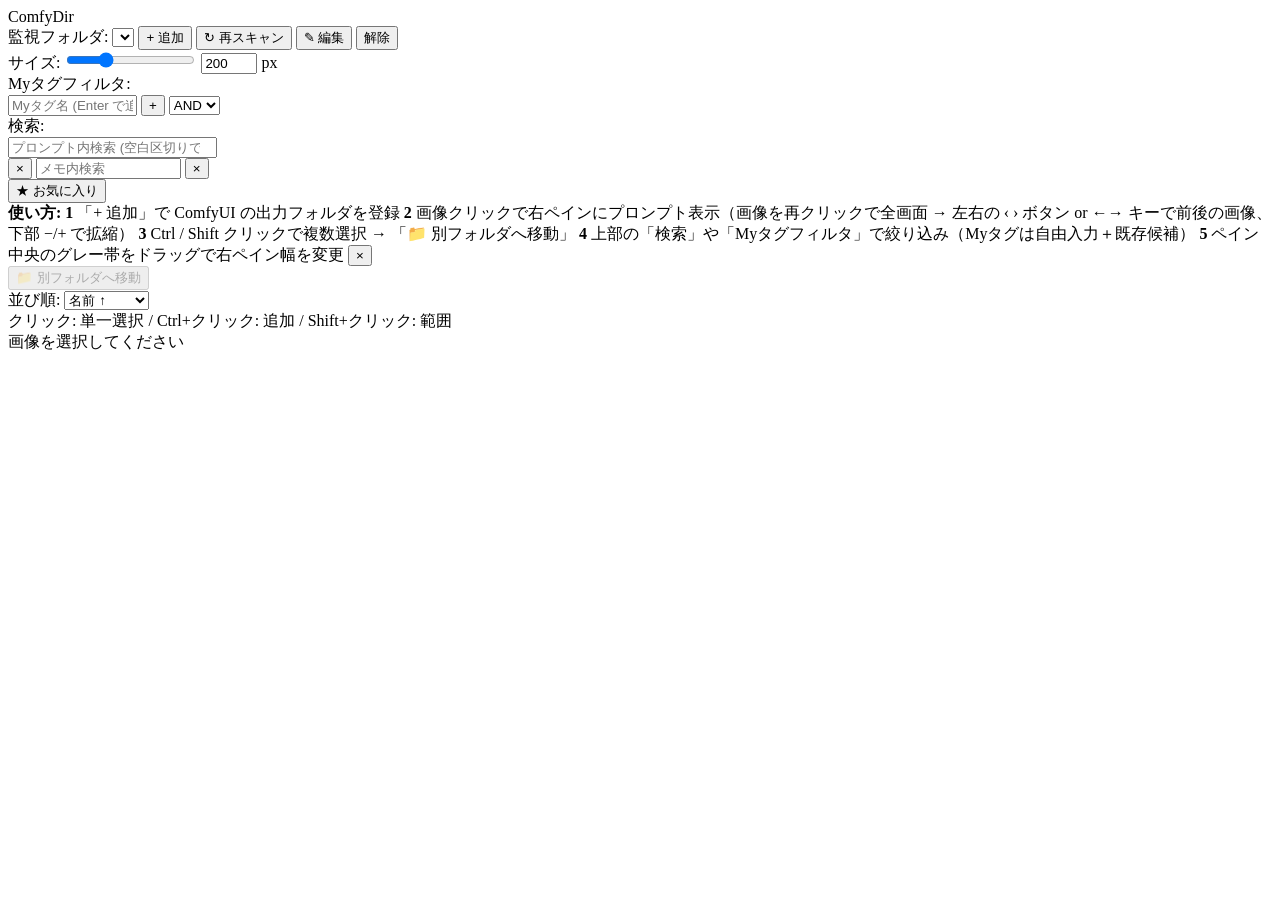
==== src/comfy_image_organizer/static/index.html @ fdf91c1a "ライトボックスのキャプション表示を撤廃 ズームバー上に出ていた「幅×高さ [n/total]」のオーバーレイは情報過多で 画像の鑑賞を阻害していたため、要素ごと削除。  Co-Authored-By:" ====
<!doctype html>
<html lang="ja">
<head>
  <meta charset="utf-8" />
  <title>ComfyDir</title>
  <link rel="icon" type="image/x-icon" href="/favicon.ico" />
  <link rel="stylesheet" href="/static/style.css" />
</head>
<body>
  <header class="topbar">
    <div class="brand">ComfyDir</div>
    <button id="helpReopen" class="help-reopen" title="使い方を表示" hidden>？</button>

    <div class="ctl">
      <label>監視フォルダ:</label>
      <select id="folderSelect"></select>
      <button id="btnAddFolder" class="btn-primary" title="フォルダを追加">+ 追加</button>
      <button id="btnRescan" class="btn-sub" title="再スキャン">↻ 再スキャン</button>
      <button id="btnEditFolder" class="btn-sub" title="このフォルダのパス/ラベルを編集">✎ 編集</button>
      <button id="btnRemoveFolder" class="danger" title="このフォルダを登録解除">解除</button>
    </div>

    <div class="ctl">
      <label>サイズ:</label>
      <input id="sizeSlider" type="range" min="80" max="512" value="200" />
      <input id="sizeNumber" type="number" min="80" max="512" step="1" value="200" />
      <span class="unit">px</span>
    </div>

    <div class="ctl">
      <label>Myタグフィルタ:</label>
      <div id="tagFilterChips" class="chips"></div>
      <input id="tagFilterInput" type="text" list="tagFilterDatalist"
             placeholder="Myタグ名 (Enter で追加)" autocomplete="off" size="14" />
      <datalist id="tagFilterDatalist"></datalist>
      <button id="tagFilterAdd" class="btn-primary" title="Myタグ条件を追加">+</button>
      <select id="tagFilterMode" title="複数Myタグの結合方法">
        <option value="and">AND</option>
        <option value="or">OR</option>
      </select>
    </div>

    <div class="ctl">
      <label>検索:</label>
      <div class="prompt-search-wrap">
        <input id="promptSearch" type="search"
               placeholder="プロンプト内検索 (空白区切りでAND)"
               autocomplete="off" spellcheck="false" size="24" />
        <div id="promptSuggest" class="tag-suggest" hidden role="listbox"></div>
      </div>
      <button id="promptSearchClear" class="btn-close" title="プロンプト検索クリア">×</button>
      <input id="memoSearch" type="search"
             placeholder="メモ内検索"
             autocomplete="off" size="16" />
      <button id="memoSearchClear" class="btn-close" title="メモ検索クリア">×</button>
    </div>

    <div class="ctl">
      <button id="btnFavoritesToggle" class="btn-sub btn-fav-toggle"
              title="お気に入りプロンプトの一覧を右ペインに表示" aria-pressed="false">
        ★ お気に入り
      </button>
    </div>

    <div class="ctl status" id="statusBar"></div>
  </header>

  <div id="helpBanner" class="help-banner">
    <strong>使い方:</strong>
    <span class="help-step"><b>1</b> 「+ 追加」で ComfyUI の出力フォルダを登録</span>
    <span class="help-step"><b>2</b> 画像クリックで右ペインにプロンプト表示（画像を再クリックで全画面 → 左右の ‹ › ボタン or ←→ キーで前後の画像、下部 −/+ で拡縮）</span>
    <span class="help-step"><b>3</b> Ctrl / Shift クリックで複数選択 → 「📁 別フォルダへ移動」</span>
    <span class="help-step"><b>4</b> 上部の「検索」や「Myタグフィルタ」で絞り込み（Myタグは自由入力＋既存候補）</span>
    <span class="help-step"><b>5</b> ペイン中央のグレー帯をドラッグで右ペイン幅を変更</span>
    <button id="helpClose" class="help-close" title="このバーを閉じる">×</button>
  </div>

  <main class="main" id="mainSplit">
    <section class="grid-pane">
      <div class="grid-toolbar">
        <span id="gridSummary"></span>
        <button id="btnMove" class="btn-move btn-primary" title="選択した画像を別フォルダに移動" disabled>📁 別フォルダへ移動</button>
        <div class="ctl ctl-order" title="グリッドの並び順を変更">
          <label for="orderSelect">並び順:</label>
          <select id="orderSelect">
            <option value="name|asc">名前 ↑</option>
            <option value="name|desc">名前 ↓</option>
            <option value="mtime|desc">更新日時 ↓</option>
            <option value="mtime|asc">更新日時 ↑</option>
            <option value="added|desc">追加日時 ↓</option>
          </select>
        </div>
        <span class="spacer"></span>
        <span class="hint">クリック: 単一選択 / Ctrl+クリック: 追加 / Shift+クリック: 範囲</span>
      </div>
      <div id="grid" class="grid"></div>
    </section>

    <div id="splitter" class="splitter" title="ドラッグで幅変更"></div>

    <aside id="rightPane" class="right-pane">
      <div class="empty">画像を選択してください</div>
    </aside>
  </main>

  <!-- フォルダ追加ダイアログ -->
  <dialog id="addFolderDialog">
    <form method="dialog">
      <h3>フォルダを追加</h3>
      <p>ComfyUI の出力フォルダなどの絶対パスを入力してください。</p>
      <input id="folderPathInput" type="text" placeholder="C:\\path\\to\\ComfyUI\\output" autocomplete="off" />
      <input id="folderLabelInput" type="text" placeholder="表示ラベル (省略可)" autocomplete="off" />
      <menu>
        <button class="btn-ghost" value="cancel">キャンセル</button>
        <button id="btnAddFolderSubmit" class="btn-primary" value="default">追加</button>
      </menu>
    </form>
  </dialog>

  <!-- フォルダ編集ダイアログ -->
  <dialog id="editFolderDialog">
    <form method="dialog">
      <h3>フォルダを編集</h3>
      <p class="hint">パスを変更すると、配下画像のレコードのパスも自動で書き換え、新しいパスで再スキャンします。</p>
      <label>パス
        <input id="folderEditPathInput" type="text" autocomplete="off" />
      </label>
      <label>ラベル
        <input id="folderEditLabelInput" type="text" placeholder="(空欄でフォルダ名を表示)" autocomplete="off" />
      </label>
      <menu>
        <button class="btn-ghost" value="cancel">キャンセル</button>
        <button id="btnEditFolderSubmit" class="btn-primary" value="default">保存</button>
      </menu>
    </form>
  </dialog>

  <!-- 移動ダイアログ -->
  <dialog id="moveDialog">
    <form method="dialog">
      <h3>選択画像を移動</h3>
      <p id="moveDialogSummary"></p>

      <fieldset class="move-section">
        <legend><input type="radio" name="moveMode" value="folder" id="moveModeFolder" checked /> 登録済みフォルダへ移動</legend>
        <select id="moveFolderSelect" disabled></select>
        <label class="sub">
          <input type="text" id="moveSubdir" placeholder="(省略可) サブフォルダ名" autocomplete="off" />
          <span class="hint">入力するとそのフォルダ配下に格納（無ければ自動作成）</span>
        </label>
      </fieldset>

      <fieldset class="move-section">
        <legend><input type="radio" name="moveMode" value="path" id="moveModePath" /> 任意のパスへ移動</legend>
        <input type="text" id="moveCustomPath" placeholder="C:\\path\\to\\dest" autocomplete="off" />
        <label class="sub">
          <input type="checkbox" id="moveCreateDir" /> フォルダが無ければ作成する
        </label>
      </fieldset>

      <menu>
        <button class="btn-ghost" value="cancel">キャンセル</button>
        <button id="btnMoveSubmit" class="btn-primary" value="default">移動</button>
      </menu>
    </form>
  </dialog>

  <!-- お気に入りプロンプト 編集ダイアログ (新規・編集兼用) -->
  <dialog id="favoriteEditDialog" class="favorite-dialog">
    <form method="dialog">
      <h3 id="favoriteEditTitle">お気に入りに追加</h3>

      <label>名前
        <input id="favoriteEditName" type="text" autocomplete="off" required maxlength="120" />
      </label>

      <label>カテゴリ
        <div class="favorite-category-row">
          <select id="favoriteEditCategory">
            <option value="">(未分類)</option>
          </select>
          <input id="favoriteEditCategoryNew" type="text" placeholder="(または新規カテゴリ名)"
                 autocomplete="off" maxlength="60" />
        </div>
        <span class="hint">既存カテゴリを選ぶか、右の欄に名前を入れて新規作成できます。</span>
      </label>

      <label>Positive プロンプト
        <div class="prompt-btn-bar fav-edit-btn-bar">
          <button type="button" id="favEditPosCopy" class="copy-btn btn-sub"
                  title="現在のテキストをクリップボードへ">コピー</button>
          <button type="button" id="favEditPosSort" class="sort-btn btn-sub"
                  title="カテゴリ別に並び替え">並べ替え</button>
          <button type="button" id="favEditPosUndo" class="undo-btn btn-sub"
                  title="並び替え前の値に戻す" disabled>戻る</button>
        </div>
        <textarea id="favoriteEditPositive" rows="6" spellcheck="false"></textarea>
      </label>

      <label>Negative プロンプト
        <div class="prompt-btn-bar fav-edit-btn-bar">
          <button type="button" id="favEditNegCopy" class="copy-btn btn-sub"
                  title="現在のテキストをクリップボードへ">コピー</button>
          <button type="button" id="favEditNegSort" class="sort-btn btn-sub"
                  title="カテゴリ別に並び替え">並べ替え</button>
          <button type="button" id="favEditNegUndo" class="undo-btn btn-sub"
                  title="並び替え前の値に戻す" disabled>戻る</button>
        </div>
        <textarea id="favoriteEditNegative" rows="4" spellcheck="false"></textarea>
      </label>

      <label>メモ (任意)
        <textarea id="favoriteEditMemo" rows="2"></textarea>
      </label>

      <menu>
        <button class="btn-ghost" value="cancel">キャンセル</button>
        <button id="btnFavoriteEditSubmit" class="btn-primary" value="default">保存</button>
      </menu>
    </form>
  </dialog>

  <!-- カテゴリ管理ダイアログ -->
  <dialog id="categoryManageDialog" class="favorite-dialog">
    <form method="dialog">
      <h3>カテゴリを管理</h3>
      <p class="hint">カテゴリを削除すると、配下のお気に入りは「未分類」に戻ります（中身は消えません）。</p>

      <ul id="categoryManageList" class="category-manage-list"></ul>

      <fieldset class="category-add">
        <legend>新規カテゴリを追加</legend>
        <input id="categoryAddName" type="text" placeholder="カテゴリ名" autocomplete="off" maxlength="60" />
        <button id="btnCategoryAdd" class="btn-primary" type="button">＋ 追加</button>
      </fieldset>

      <menu>
        <button class="btn-ghost" value="cancel">閉じる</button>
      </menu>
    </form>
  </dialog>

  <!-- ライトボックス (右ペインの画像クリックで全画面表示) -->
  <dialog id="lightbox" class="lightbox">
    <img id="lightboxImg" alt="" />

    <button class="lightbox-nav lightbox-nav-prev" id="lightboxPrev"
            title="前の画像 (←)" aria-label="前の画像" type="button">
      <svg viewBox="0 0 24 24" width="22" height="22" fill="none"
           stroke="currentColor" stroke-width="2.4"
           stroke-linecap="round" stroke-linejoin="round" aria-hidden="true">
        <polyline points="15 6 9 12 15 18" />
      </svg>
    </button>
    <button class="lightbox-nav lightbox-nav-next" id="lightboxNext"
            title="次の画像 (→)" aria-label="次の画像" type="button">
      <svg viewBox="0 0 24 24" width="22" height="22" fill="none"
           stroke="currentColor" stroke-width="2.4"
           stroke-linecap="round" stroke-linejoin="round" aria-hidden="true">
        <polyline points="9 6 15 12 9 18" />
      </svg>
    </button>

    <div class="lightbox-zoom" id="lightboxZoom" role="toolbar" aria-label="ズーム">
      <button type="button" class="lightbox-zoom-btn" id="lightboxZoomOut"
              title="縮小" aria-label="縮小">
        <svg viewBox="0 0 24 24" width="18" height="18" fill="none"
             stroke="currentColor" stroke-width="2.2" stroke-linecap="round" aria-hidden="true">
          <line x1="6" y1="12" x2="18" y2="12" />
        </svg>
      </button>
      <button type="button" class="lightbox-zoom-btn" id="lightboxZoomReset"
              title="全体表示にリセット" aria-label="全体表示にリセット">
        <svg viewBox="0 0 24 24" width="18" height="18" fill="none"
             stroke="currentColor" stroke-width="2" stroke-linecap="round" aria-hidden="true">
          <circle cx="10" cy="10" r="6" />
          <line x1="14.5" y1="14.5" x2="20" y2="20" />
        </svg>
      </button>
      <button type="button" class="lightbox-zoom-btn" id="lightboxZoomIn"
              title="拡大" aria-label="拡大">
        <svg viewBox="0 0 24 24" width="18" height="18" fill="none"
             stroke="currentColor" stroke-width="2.2" stroke-linecap="round" aria-hidden="true">
          <line x1="6" y1="12" x2="18" y2="12" />
          <line x1="12" y1="6" x2="12" y2="18" />
        </svg>
      </button>
    </div>

    <button class="lightbox-close" id="lightboxClose" title="閉じる (Esc)">×</button>
  </dialog>

  <script src="/static/app.js"></script>
</body>
</html>
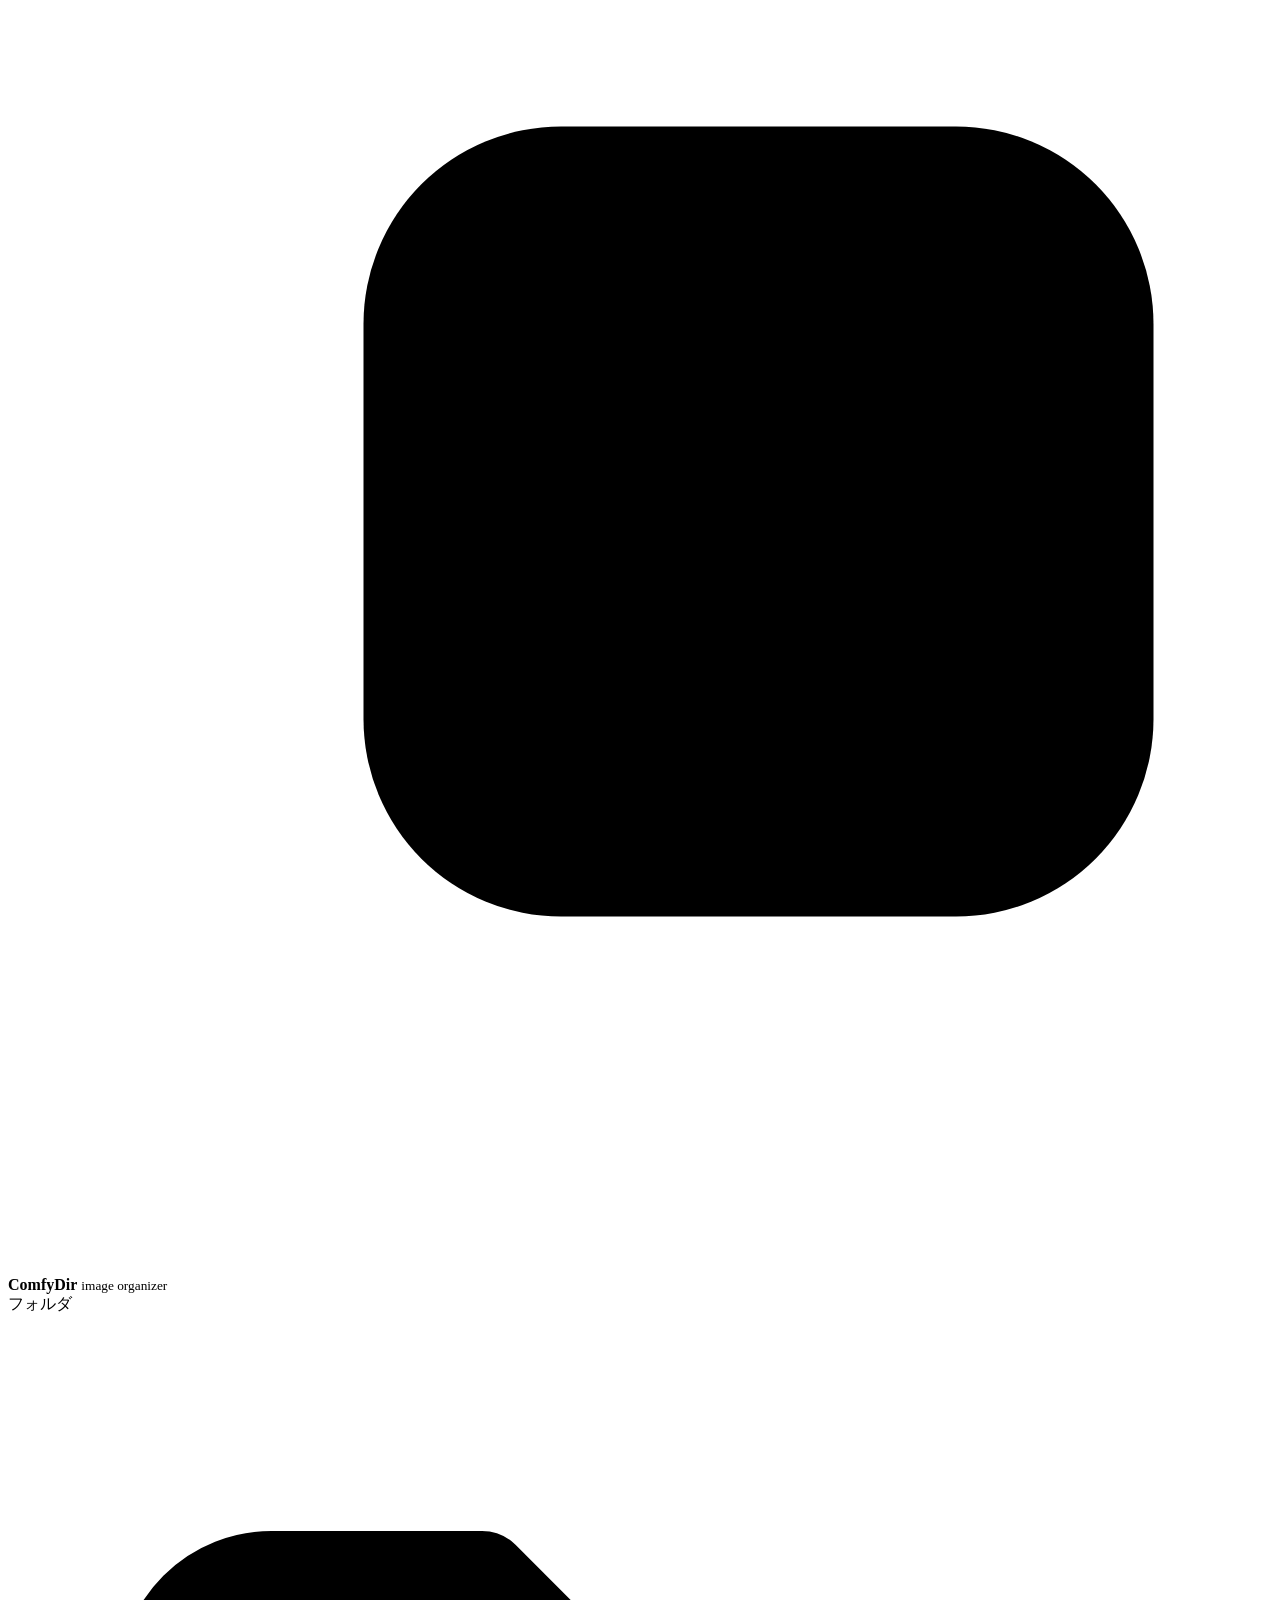
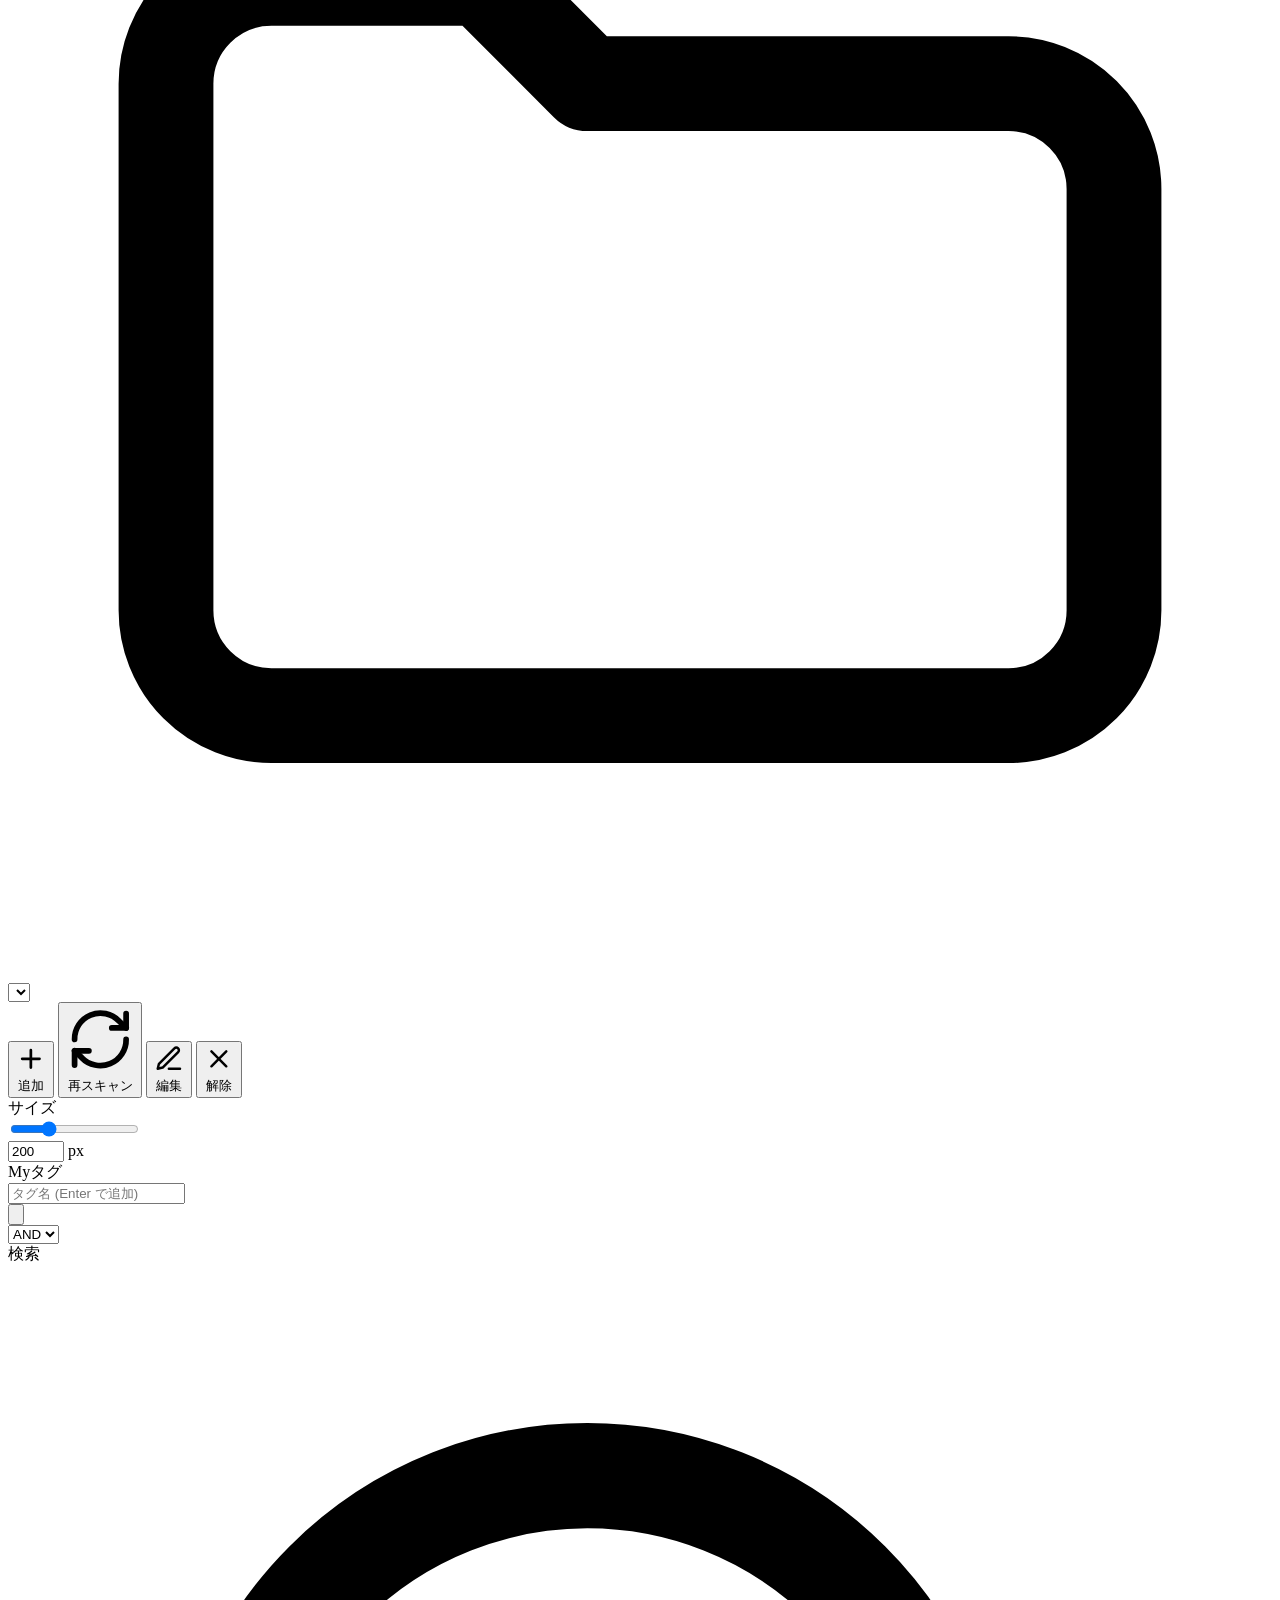
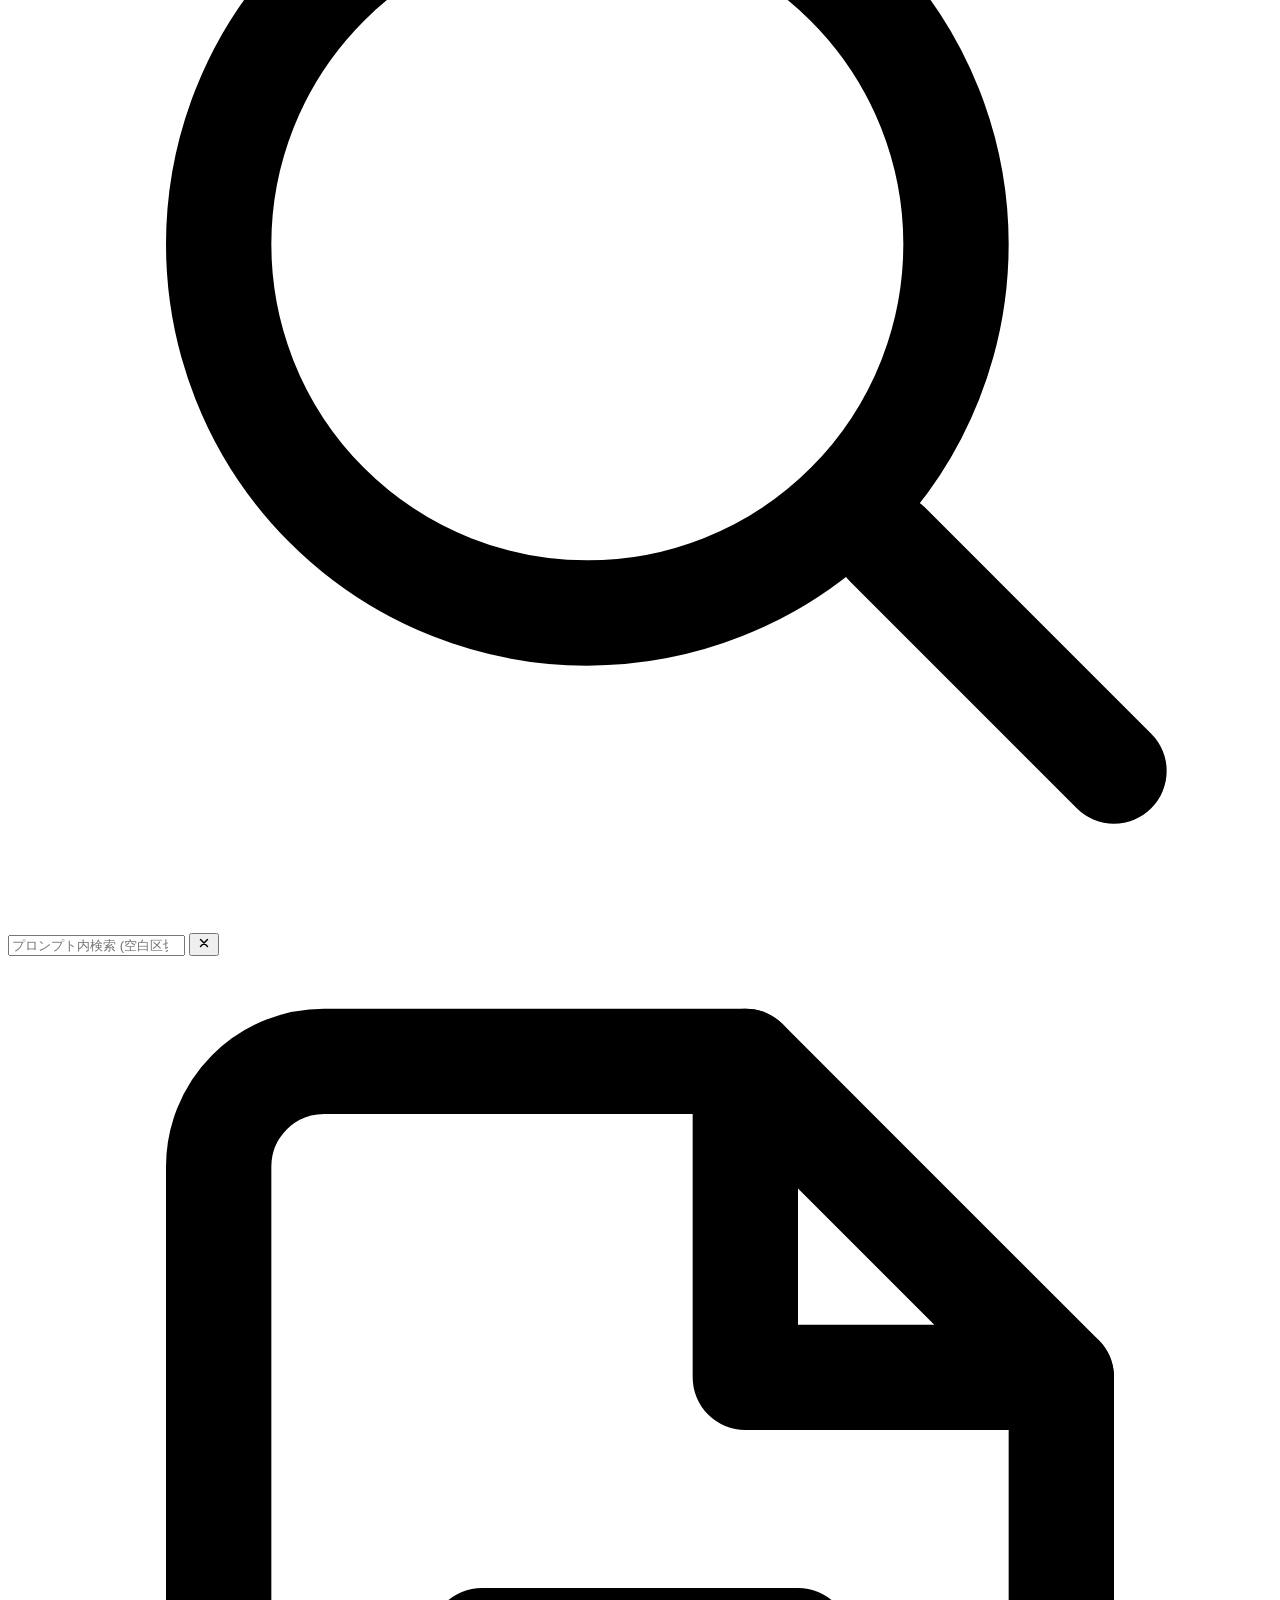
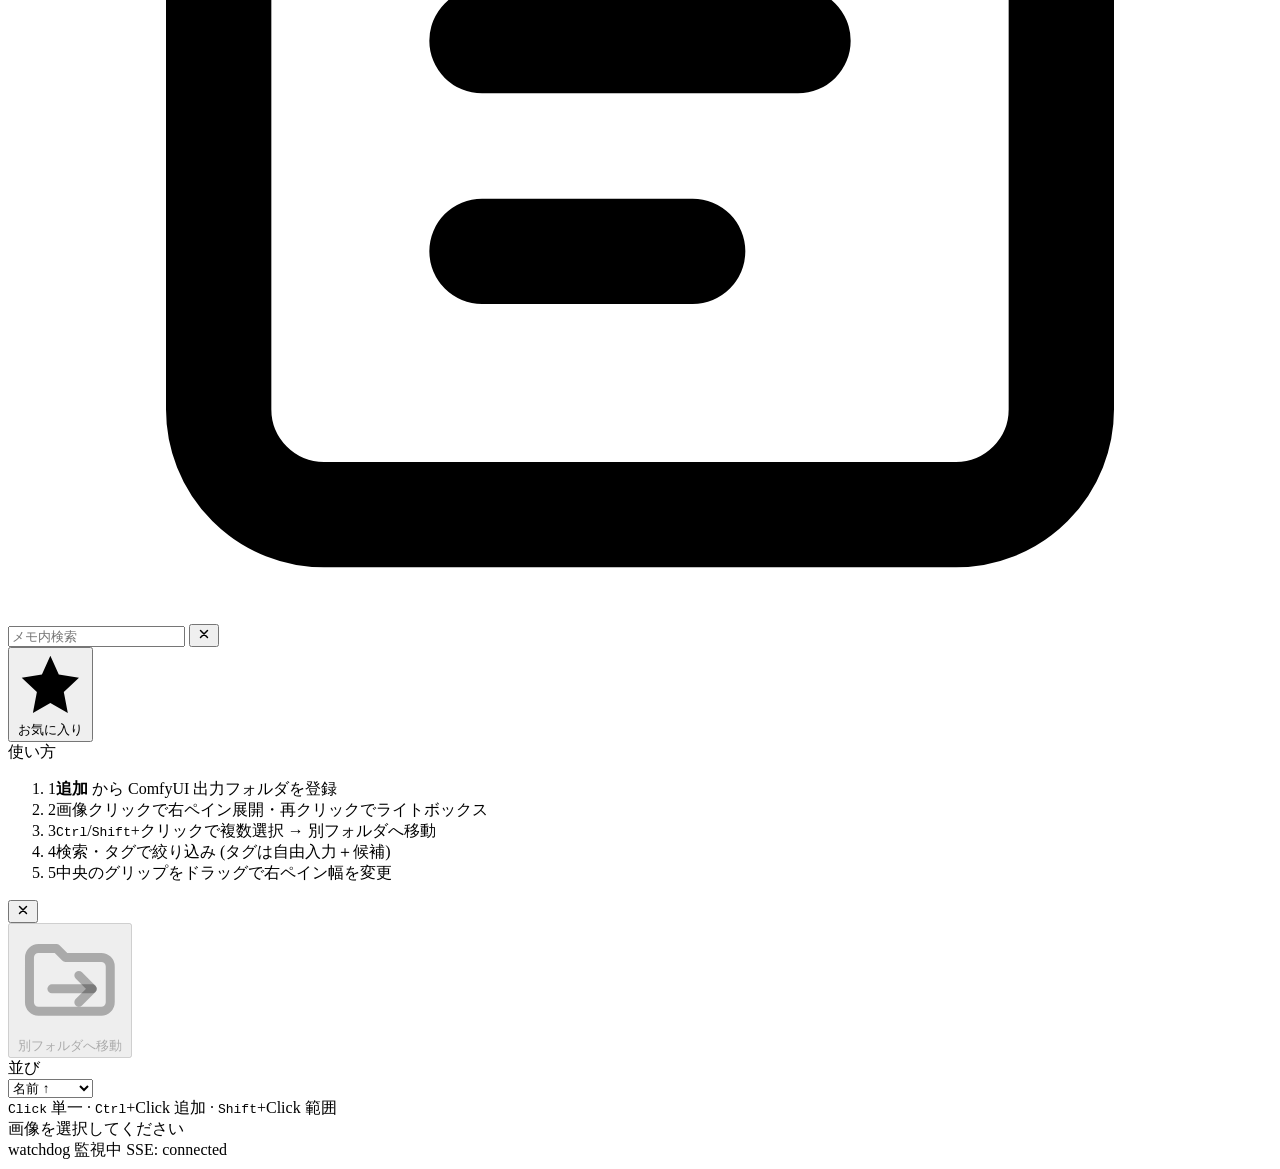
==== commit ee05c75f: "UI を Claude Design 出力ベースで全面刷新 Claude Design (claude.ai/design) で起こしたメインスクリーン用デザインバンドル を取り込み、ComfyDir" ====
--- a/src/comfy_image_organizer/static/index.html
+++ b/src/comfy_image_organizer/static/index.html
@@ -1,118 +1,232 @@
 <!doctype html>
-<html lang="ja">
+<html lang="ja" data-theme="dark">
 <head>
   <meta charset="utf-8" />
   <title>ComfyDir</title>
-  <link rel="icon" type="image/x-icon" href="/favicon.ico" />
+  <!-- 新ブランドマークの SVG favicon (Chromium/Firefox 系で優先採用される) -->
+  <link rel="icon" type="image/svg+xml" href="/static/favicon.svg" />
+  <!-- 古いブラウザ・タスクバー固定用のフォールバック (assets/app.ico を流用) -->
+  <link rel="alternate icon" type="image/x-icon" href="/favicon.ico" />
+  <link rel="preconnect" href="https://fonts.googleapis.com" />
+  <link rel="preconnect" href="https://fonts.gstatic.com" crossorigin />
+  <link
+    href="https://fonts.googleapis.com/css2?family=Inter:wght@400;500;600;700&family=JetBrains+Mono:wght@400;500&family=Noto+Sans+JP:wght@400;500;600;700&display=swap"
+    rel="stylesheet" />
   <link rel="stylesheet" href="/static/style.css" />
 </head>
 <body>
-  <header class="topbar">
-    <div class="brand">ComfyDir</div>
-    <button id="helpReopen" class="help-reopen" title="使い方を表示" hidden>？</button>
-
-    <div class="ctl">
-      <label>監視フォルダ:</label>
-      <select id="folderSelect"></select>
-      <button id="btnAddFolder" class="btn-primary" title="フォルダを追加">+ 追加</button>
-      <button id="btnRescan" class="btn-sub" title="再スキャン">↻ 再スキャン</button>
-      <button id="btnEditFolder" class="btn-sub" title="このフォルダのパス/ラベルを編集">✎ 編集</button>
-      <button id="btnRemoveFolder" class="danger" title="このフォルダを登録解除">解除</button>
-    </div>
-
-    <div class="ctl">
-      <label>サイズ:</label>
-      <input id="sizeSlider" type="range" min="80" max="512" value="200" />
-      <input id="sizeNumber" type="number" min="80" max="512" step="1" value="200" />
-      <span class="unit">px</span>
-    </div>
-
-    <div class="ctl">
-      <label>Myタグフィルタ:</label>
-      <div id="tagFilterChips" class="chips"></div>
-      <input id="tagFilterInput" type="text" list="tagFilterDatalist"
-             placeholder="Myタグ名 (Enter で追加)" autocomplete="off" size="14" />
-      <datalist id="tagFilterDatalist"></datalist>
-      <button id="tagFilterAdd" class="btn-primary" title="Myタグ条件を追加">+</button>
-      <select id="tagFilterMode" title="複数Myタグの結合方法">
-        <option value="and">AND</option>
-        <option value="or">OR</option>
-      </select>
-    </div>
-
-    <div class="ctl">
-      <label>検索:</label>
-      <div class="prompt-search-wrap">
-        <input id="promptSearch" type="search"
-               placeholder="プロンプト内検索 (空白区切りでAND)"
-               autocomplete="off" spellcheck="false" size="24" />
-        <div id="promptSuggest" class="tag-suggest" hidden role="listbox"></div>
+  <div class="app">
+
+    <!-- ============================== TOOLBAR ============================== -->
+    <header class="toolbar topbar">
+      <!-- Brand -->
+      <div class="brand">
+        <div class="brand__mark" aria-hidden="true">
+          <svg viewBox="0 0 32 32" fill="none" xmlns="http://www.w3.org/2000/svg">
+            <defs>
+              <linearGradient id="brand-g" x1="4" y1="4" x2="28" y2="28" gradientUnits="userSpaceOnUse">
+                <stop offset="0" stop-color="var(--color-accent)" />
+                <stop offset="1" stop-color="var(--color-accent-hover)" />
+              </linearGradient>
+            </defs>
+            <rect x="4" y="8" width="20" height="20" rx="5" fill="none"
+                  stroke="var(--color-fg-secondary)" stroke-width="1.6" />
+            <rect x="9" y="3" width="20" height="20" rx="5" fill="url(#brand-g)" />
+            <circle cx="22" cy="10" r="2" fill="var(--color-bg-base)" />
+            <path d="M9 21 L15 15 L20 19 L26 13 L26 23 Z" fill="var(--color-bg-base)" opacity="0.35" />
+          </svg>
+        </div>
+        <div class="brand__name">
+          <strong>ComfyDir</strong>
+          <small>image organizer</small>
+        </div>
       </div>
-      <button id="promptSearchClear" class="btn-close" title="プロンプト検索クリア">×</button>
-      <input id="memoSearch" type="search"
-             placeholder="メモ内検索"
-             autocomplete="off" size="16" />
-      <button id="memoSearchClear" class="btn-close" title="メモ検索クリア">×</button>
-    </div>
-
-    <div class="ctl">
-      <button id="btnFavoritesToggle" class="btn-sub btn-fav-toggle"
-              title="お気に入りプロンプトの一覧を右ペインに表示" aria-pressed="false">
-        ★ お気に入り
+
+      <!-- Center: two rows -->
+      <div class="toolbar__center">
+        <!-- Row 1: フォルダ + サイズ -->
+        <div class="toolbar__row">
+          <div class="group">
+            <span class="group__label">フォルダ</span>
+            <div class="field field--w-md">
+              <span class="field__icon" aria-hidden="true">
+                <svg viewBox="0 0 24 24" fill="none" stroke="currentColor" stroke-width="1.8" stroke-linecap="round" stroke-linejoin="round"><path d="M3 7a2 2 0 0 1 2-2h4l2 2h8a2 2 0 0 1 2 2v8a2 2 0 0 1-2 2H5a2 2 0 0 1-2-2z"/></svg>
+              </span>
+              <select id="folderSelect" aria-label="監視フォルダ"></select>
+            </div>
+            <button id="btnAddFolder" class="btn btn--primary" title="フォルダを追加">
+              <svg class="icon" viewBox="0 0 24 24" fill="none" stroke="currentColor" stroke-width="2.2" stroke-linecap="round" stroke-linejoin="round"><path d="M12 5v14M5 12h14"/></svg>
+              追加
+            </button>
+            <button id="btnRescan" class="btn btn--sub" title="再スキャン">
+              <svg class="icon" viewBox="0 0 24 24" fill="none" stroke="currentColor" stroke-width="2" stroke-linecap="round" stroke-linejoin="round"><path d="M3 12a9 9 0 0 1 15.5-6.4L21 8"/><path d="M21 3v5h-5"/><path d="M21 12a9 9 0 0 1-15.5 6.4L3 16"/><path d="M3 21v-5h5"/></svg>
+              再スキャン
+            </button>
+            <button id="btnEditFolder" class="btn btn--sub" title="このフォルダのパス/ラベルを編集">
+              <svg class="icon" viewBox="0 0 24 24" fill="none" stroke="currentColor" stroke-width="2" stroke-linecap="round" stroke-linejoin="round"><path d="M12 20h9"/><path d="M16.5 3.5a2.121 2.121 0 1 1 3 3L7 19l-4 1 1-4z"/></svg>
+              編集
+            </button>
+            <button id="btnRemoveFolder" class="btn btn--danger" title="このフォルダを登録解除">
+              <svg class="icon" viewBox="0 0 24 24" fill="none" stroke="currentColor" stroke-width="2" stroke-linecap="round" stroke-linejoin="round"><path d="M18 6 6 18M6 6l12 12"/></svg>
+              解除
+            </button>
+          </div>
+
+          <span class="toolbar__divider"></span>
+
+          <div class="group">
+            <span class="group__label">サイズ</span>
+            <div class="size-slider">
+              <input id="sizeSlider" type="range" min="80" max="512" value="200" aria-label="サムネサイズ" />
+              <div class="field" style="width:84px">
+                <input id="sizeNumber" type="number" min="80" max="512" step="1" value="200" aria-label="サムネサイズ(数値)" />
+                <span class="field__suffix">px</span>
+              </div>
+            </div>
+          </div>
+        </div>
+
+        <!-- Row 2: Myタグフィルタ + 検索 -->
+        <div class="toolbar__row">
+          <div class="group" style="flex:0 1 320px; min-width:260px;">
+            <span class="group__label">Myタグ</span>
+            <div class="chip-input" id="tagFilterChips">
+              <input id="tagFilterInput" type="text" list="tagFilterDatalist"
+                     placeholder="タグ名 (Enter で追加)" autocomplete="off" />
+              <datalist id="tagFilterDatalist"></datalist>
+            </div>
+            <button id="tagFilterAdd" class="btn btn--primary btn--icon" title="Myタグ条件を追加" aria-label="追加">
+              <svg class="icon" viewBox="0 0 24 24" fill="none" stroke="currentColor" stroke-width="2.4" stroke-linecap="round"><path d="M12 5v14M5 12h14"/></svg>
+            </button>
+            <div class="field" style="width:78px">
+              <select id="tagFilterMode" aria-label="結合方法">
+                <option value="and">AND</option>
+                <option value="or">OR</option>
+              </select>
+            </div>
+          </div>
+
+          <span class="toolbar__divider"></span>
+
+          <div class="group" style="flex:1 1 auto; min-width:0;">
+            <span class="group__label">検索</span>
+            <div class="prompt-search-wrap">
+              <div class="field field--grow">
+                <span class="field__icon" aria-hidden="true">
+                  <svg viewBox="0 0 24 24" fill="none" stroke="currentColor" stroke-width="2" stroke-linecap="round" stroke-linejoin="round"><circle cx="11" cy="11" r="7"/><path d="m21 21-4.3-4.3"/></svg>
+                </span>
+                <input id="promptSearch" type="search"
+                       placeholder="プロンプト内検索 (空白区切りで AND)"
+                       autocomplete="off" spellcheck="false" />
+                <button id="promptSearchClear" class="icon-btn" title="プロンプト検索クリア" aria-label="クリア">
+                  <svg width="14" height="14" viewBox="0 0 24 24" fill="none" stroke="currentColor" stroke-width="2.5" stroke-linecap="round"><path d="M18 6 6 18M6 6l12 12"/></svg>
+                </button>
+              </div>
+              <div id="promptSuggest" class="tag-suggest" hidden role="listbox"></div>
+            </div>
+            <div class="field field--grow">
+              <span class="field__icon" aria-hidden="true">
+                <svg viewBox="0 0 24 24" fill="none" stroke="currentColor" stroke-width="2" stroke-linecap="round" stroke-linejoin="round"><path d="M14 2H6a2 2 0 0 0-2 2v16a2 2 0 0 0 2 2h12a2 2 0 0 0 2-2V8z"/><path d="M14 2v6h6"/><path d="M9 13h6M9 17h4"/></svg>
+              </span>
+              <input id="memoSearch" type="search" placeholder="メモ内検索" autocomplete="off" />
+              <button id="memoSearchClear" class="icon-btn" title="メモ検索クリア" aria-label="クリア">
+                <svg width="14" height="14" viewBox="0 0 24 24" fill="none" stroke="currentColor" stroke-width="2.5" stroke-linecap="round"><path d="M18 6 6 18M6 6l12 12"/></svg>
+              </button>
+            </div>
+          </div>
+        </div>
+      </div>
+
+      <!-- Right column -->
+      <div class="toolbar__right">
+        <div style="display:flex; gap:var(--space-3); align-items:center;">
+          <button id="helpReopen" class="btn btn--ghost btn--icon" title="使い方を表示" aria-label="ヘルプ" hidden>
+            <svg width="16" height="16" viewBox="0 0 24 24" fill="none" stroke="currentColor" stroke-width="2" stroke-linecap="round" stroke-linejoin="round"><circle cx="12" cy="12" r="10"/><path d="M9.09 9a3 3 0 0 1 5.83 1c0 2-3 3-3 3"/><line x1="12" y1="17" x2="12.01" y2="17"/></svg>
+          </button>
+          <button id="btnFavoritesToggle" class="btn btn--toggle"
+                  title="お気に入りプロンプトの一覧を右ペインに表示" aria-pressed="false">
+            <svg class="icon" viewBox="0 0 24 24" fill="currentColor"><path d="M12 2l2.95 6.6L22 9.7l-5.3 5 1.4 7.3L12 18.5 5.9 22l1.4-7.3L2 9.7l7.05-1.1z"/></svg>
+            お気に入り
+          </button>
+        </div>
+      </div>
+    </header>
+
+    <!-- ============================== HELP BANNER ============================== -->
+    <section id="helpBanner" class="helpbar">
+      <div class="helpbar__label">使い方</div>
+      <ol class="helpbar__list">
+        <li class="helpbar__item"><span class="helpbar__num">1</span><span><strong style="color:var(--color-fg-primary)">追加</strong> から ComfyUI 出力フォルダを登録</span></li>
+        <li class="helpbar__item"><span class="helpbar__num">2</span>画像クリックで右ペイン展開・再クリックでライトボックス</li>
+        <li class="helpbar__item"><span class="helpbar__num">3</span><kbd>Ctrl</kbd>/<kbd>Shift</kbd>+クリックで複数選択 → 別フォルダへ移動</li>
+        <li class="helpbar__item"><span class="helpbar__num">4</span>検索・タグで絞り込み (タグは自由入力＋候補)</li>
+        <li class="helpbar__item"><span class="helpbar__num">5</span>中央のグリップをドラッグで右ペイン幅を変更</li>
+      </ol>
+      <button id="helpClose" class="icon-btn" title="このバーを閉じる" aria-label="ヘルプを閉じる">
+        <svg width="14" height="14" viewBox="0 0 24 24" fill="none" stroke="currentColor" stroke-width="2.5" stroke-linecap="round"><path d="M18 6 6 18M6 6l12 12"/></svg>
       </button>
-    </div>
-
-    <div class="ctl status" id="statusBar"></div>
-  </header>
-
-  <div id="helpBanner" class="help-banner">
-    <strong>使い方:</strong>
-    <span class="help-step"><b>1</b> 「+ 追加」で ComfyUI の出力フォルダを登録</span>
-    <span class="help-step"><b>2</b> 画像クリックで右ペインにプロンプト表示（画像を再クリックで全画面 → 左右の ‹ › ボタン or ←→ キーで前後の画像、下部 −/+ で拡縮）</span>
-    <span class="help-step"><b>3</b> Ctrl / Shift クリックで複数選択 → 「📁 別フォルダへ移動」</span>
-    <span class="help-step"><b>4</b> 上部の「検索」や「Myタグフィルタ」で絞り込み（Myタグは自由入力＋既存候補）</span>
-    <span class="help-step"><b>5</b> ペイン中央のグレー帯をドラッグで右ペイン幅を変更</span>
-    <button id="helpClose" class="help-close" title="このバーを閉じる">×</button>
+    </section>
+
+    <!-- ============================== MAIN ============================== -->
+    <main class="main" id="mainSplit">
+      <!-- Grid pane -->
+      <section class="grid-pane">
+        <div class="grid-toolbar">
+          <div class="grid-toolbar__count" id="gridSummary"></div>
+          <button id="btnMove" class="btn btn--primary" title="選択した画像を別フォルダに移動" disabled>
+            <svg class="icon" viewBox="0 0 24 24" fill="none" stroke="currentColor" stroke-width="2" stroke-linecap="round" stroke-linejoin="round"><path d="M3 7a2 2 0 0 1 2-2h4l2 2h8a2 2 0 0 1 2 2v8a2 2 0 0 1-2 2H5a2 2 0 0 1-2-2z"/><path d="m14 11 3 3-3 3"/><path d="M17 14H8"/></svg>
+            別フォルダへ移動
+          </button>
+          <div class="grid-toolbar__sort" title="グリッドの並び順を変更">
+            <span class="group__label">並び</span>
+            <div class="field" style="width:148px">
+              <select id="orderSelect" aria-label="並び順">
+                <option value="name|asc">名前 ↑</option>
+                <option value="name|desc">名前 ↓</option>
+                <option value="mtime|desc">更新日時 ↓</option>
+                <option value="mtime|asc">更新日時 ↑</option>
+                <option value="added|desc">追加日時 ↓</option>
+              </select>
+            </div>
+          </div>
+          <div class="grid-toolbar__hint">
+            <code>Click</code> 単一 · <code>Ctrl</code>+Click 追加 · <code>Shift</code>+Click 範囲
+          </div>
+        </div>
+        <div id="grid" class="grid"></div>
+      </section>
+
+      <!-- Splitter -->
+      <div id="splitter" class="splitter" title="ドラッグで幅変更"
+           role="separator" aria-orientation="vertical" tabindex="0"></div>
+
+      <!-- Right pane -->
+      <aside id="rightPane" class="detail right-pane">
+        <div class="empty">画像を選択してください</div>
+      </aside>
+    </main>
+
+    <!-- ============================== STATUS BAR ============================== -->
+    <footer class="statusbar">
+      <span class="statusbar__dot" title="watchdog 監視中"></span>
+      <span style="color: var(--color-fg-secondary)">watchdog 監視中</span>
+      <span id="statusBar" class="statusbar__msg"></span>
+      <span class="statusbar__spacer"></span>
+      <span style="color: var(--color-fg-secondary)">SSE: <span id="sseStatus" style="color: var(--color-success)">connected</span></span>
+    </footer>
   </div>
 
-  <main class="main" id="mainSplit">
-    <section class="grid-pane">
-      <div class="grid-toolbar">
-        <span id="gridSummary"></span>
-        <button id="btnMove" class="btn-move btn-primary" title="選択した画像を別フォルダに移動" disabled>📁 別フォルダへ移動</button>
-        <div class="ctl ctl-order" title="グリッドの並び順を変更">
-          <label for="orderSelect">並び順:</label>
-          <select id="orderSelect">
-            <option value="name|asc">名前 ↑</option>
-            <option value="name|desc">名前 ↓</option>
-            <option value="mtime|desc">更新日時 ↓</option>
-            <option value="mtime|asc">更新日時 ↑</option>
-            <option value="added|desc">追加日時 ↓</option>
-          </select>
-        </div>
-        <span class="spacer"></span>
-        <span class="hint">クリック: 単一選択 / Ctrl+クリック: 追加 / Shift+クリック: 範囲</span>
-      </div>
-      <div id="grid" class="grid"></div>
-    </section>
-
-    <div id="splitter" class="splitter" title="ドラッグで幅変更"></div>
-
-    <aside id="rightPane" class="right-pane">
-      <div class="empty">画像を選択してください</div>
-    </aside>
-  </main>
-
+  <!-- ============================== Dialogs ============================== -->
   <!-- フォルダ追加ダイアログ -->
   <dialog id="addFolderDialog">
     <form method="dialog">
       <h3>フォルダを追加</h3>
       <p>ComfyUI の出力フォルダなどの絶対パスを入力してください。</p>
       <input id="folderPathInput" type="text" placeholder="C:\\path\\to\\ComfyUI\\output" autocomplete="off" />
-      <input id="folderLabelInput" type="text" placeholder="表示ラベル (省略可)" autocomplete="off" />
+      <input id="folderLabelInput" type="text" placeholder="表示ラベル (省略可)" autocomplete="off" style="margin-top:var(--space-3)" />
       <menu>
-        <button class="btn-ghost" value="cancel">キャンセル</button>
-        <button id="btnAddFolderSubmit" class="btn-primary" value="default">追加</button>
+        <button class="btn btn--ghost" value="cancel">キャンセル</button>
+        <button id="btnAddFolderSubmit" class="btn btn--primary" value="default">追加</button>
       </menu>
     </form>
   </dialog>
@@ -129,8 +243,8 @@
         <input id="folderEditLabelInput" type="text" placeholder="(空欄でフォルダ名を表示)" autocomplete="off" />
       </label>
       <menu>
-        <button class="btn-ghost" value="cancel">キャンセル</button>
-        <button id="btnEditFolderSubmit" class="btn-primary" value="default">保存</button>
+        <button class="btn btn--ghost" value="cancel">キャンセル</button>
+        <button id="btnEditFolderSubmit" class="btn btn--primary" value="default">保存</button>
       </menu>
     </form>
   </dialog>
@@ -159,13 +273,13 @@
       </fieldset>
 
       <menu>
-        <button class="btn-ghost" value="cancel">キャンセル</button>
-        <button id="btnMoveSubmit" class="btn-primary" value="default">移動</button>
+        <button class="btn btn--ghost" value="cancel">キャンセル</button>
+        <button id="btnMoveSubmit" class="btn btn--primary" value="default">移動</button>
       </menu>
     </form>
   </dialog>
 
-  <!-- お気に入りプロンプト 編集ダイアログ (新規・編集兼用) -->
+  <!-- お気に入りプロンプト 編集ダイアログ -->
   <dialog id="favoriteEditDialog" class="favorite-dialog">
     <form method="dialog">
       <h3 id="favoriteEditTitle">お気に入りに追加</h3>
@@ -187,11 +301,11 @@
 
       <label>Positive プロンプト
         <div class="prompt-btn-bar fav-edit-btn-bar">
-          <button type="button" id="favEditPosCopy" class="copy-btn btn-sub"
+          <button type="button" id="favEditPosCopy" class="btn btn--sub"
                   title="現在のテキストをクリップボードへ">コピー</button>
-          <button type="button" id="favEditPosSort" class="sort-btn btn-sub"
+          <button type="button" id="favEditPosSort" class="btn btn--sub"
                   title="カテゴリ別に並び替え">並べ替え</button>
-          <button type="button" id="favEditPosUndo" class="undo-btn btn-sub"
+          <button type="button" id="favEditPosUndo" class="btn btn--sub"
                   title="並び替え前の値に戻す" disabled>戻る</button>
         </div>
         <textarea id="favoriteEditPositive" rows="6" spellcheck="false"></textarea>
@@ -199,11 +313,11 @@
 
       <label>Negative プロンプト
         <div class="prompt-btn-bar fav-edit-btn-bar">
-          <button type="button" id="favEditNegCopy" class="copy-btn btn-sub"
+          <button type="button" id="favEditNegCopy" class="btn btn--sub"
                   title="現在のテキストをクリップボードへ">コピー</button>
-          <button type="button" id="favEditNegSort" class="sort-btn btn-sub"
+          <button type="button" id="favEditNegSort" class="btn btn--sub"
                   title="カテゴリ別に並び替え">並べ替え</button>
-          <button type="button" id="favEditNegUndo" class="undo-btn btn-sub"
+          <button type="button" id="favEditNegUndo" class="btn btn--sub"
                   title="並び替え前の値に戻す" disabled>戻る</button>
         </div>
         <textarea id="favoriteEditNegative" rows="4" spellcheck="false"></textarea>
@@ -214,8 +328,8 @@
       </label>
 
       <menu>
-        <button class="btn-ghost" value="cancel">キャンセル</button>
-        <button id="btnFavoriteEditSubmit" class="btn-primary" value="default">保存</button>
+        <button class="btn btn--ghost" value="cancel">キャンセル</button>
+        <button id="btnFavoriteEditSubmit" class="btn btn--primary" value="default">保存</button>
       </menu>
     </form>
   </dialog>
@@ -231,18 +345,18 @@
       <fieldset class="category-add">
         <legend>新規カテゴリを追加</legend>
         <input id="categoryAddName" type="text" placeholder="カテゴリ名" autocomplete="off" maxlength="60" />
-        <button id="btnCategoryAdd" class="btn-primary" type="button">＋ 追加</button>
+        <button id="btnCategoryAdd" class="btn btn--primary" type="button" style="margin-left:var(--space-3)">＋ 追加</button>
       </fieldset>
 
       <menu>
-        <button class="btn-ghost" value="cancel">閉じる</button>
+        <button class="btn btn--ghost" value="cancel">閉じる</button>
       </menu>
     </form>
   </dialog>
 
-  <!-- ライトボックス (右ペインの画像クリックで全画面表示) -->
+  <!-- ライトボックス -->
   <dialog id="lightbox" class="lightbox">
-    <img id="lightboxImg" alt="" />
+    <img id="lightboxImg" alt="" draggable="false" />
 
     <button class="lightbox-nav lightbox-nav-prev" id="lightboxPrev"
             title="前の画像 (←)" aria-label="前の画像" type="button">
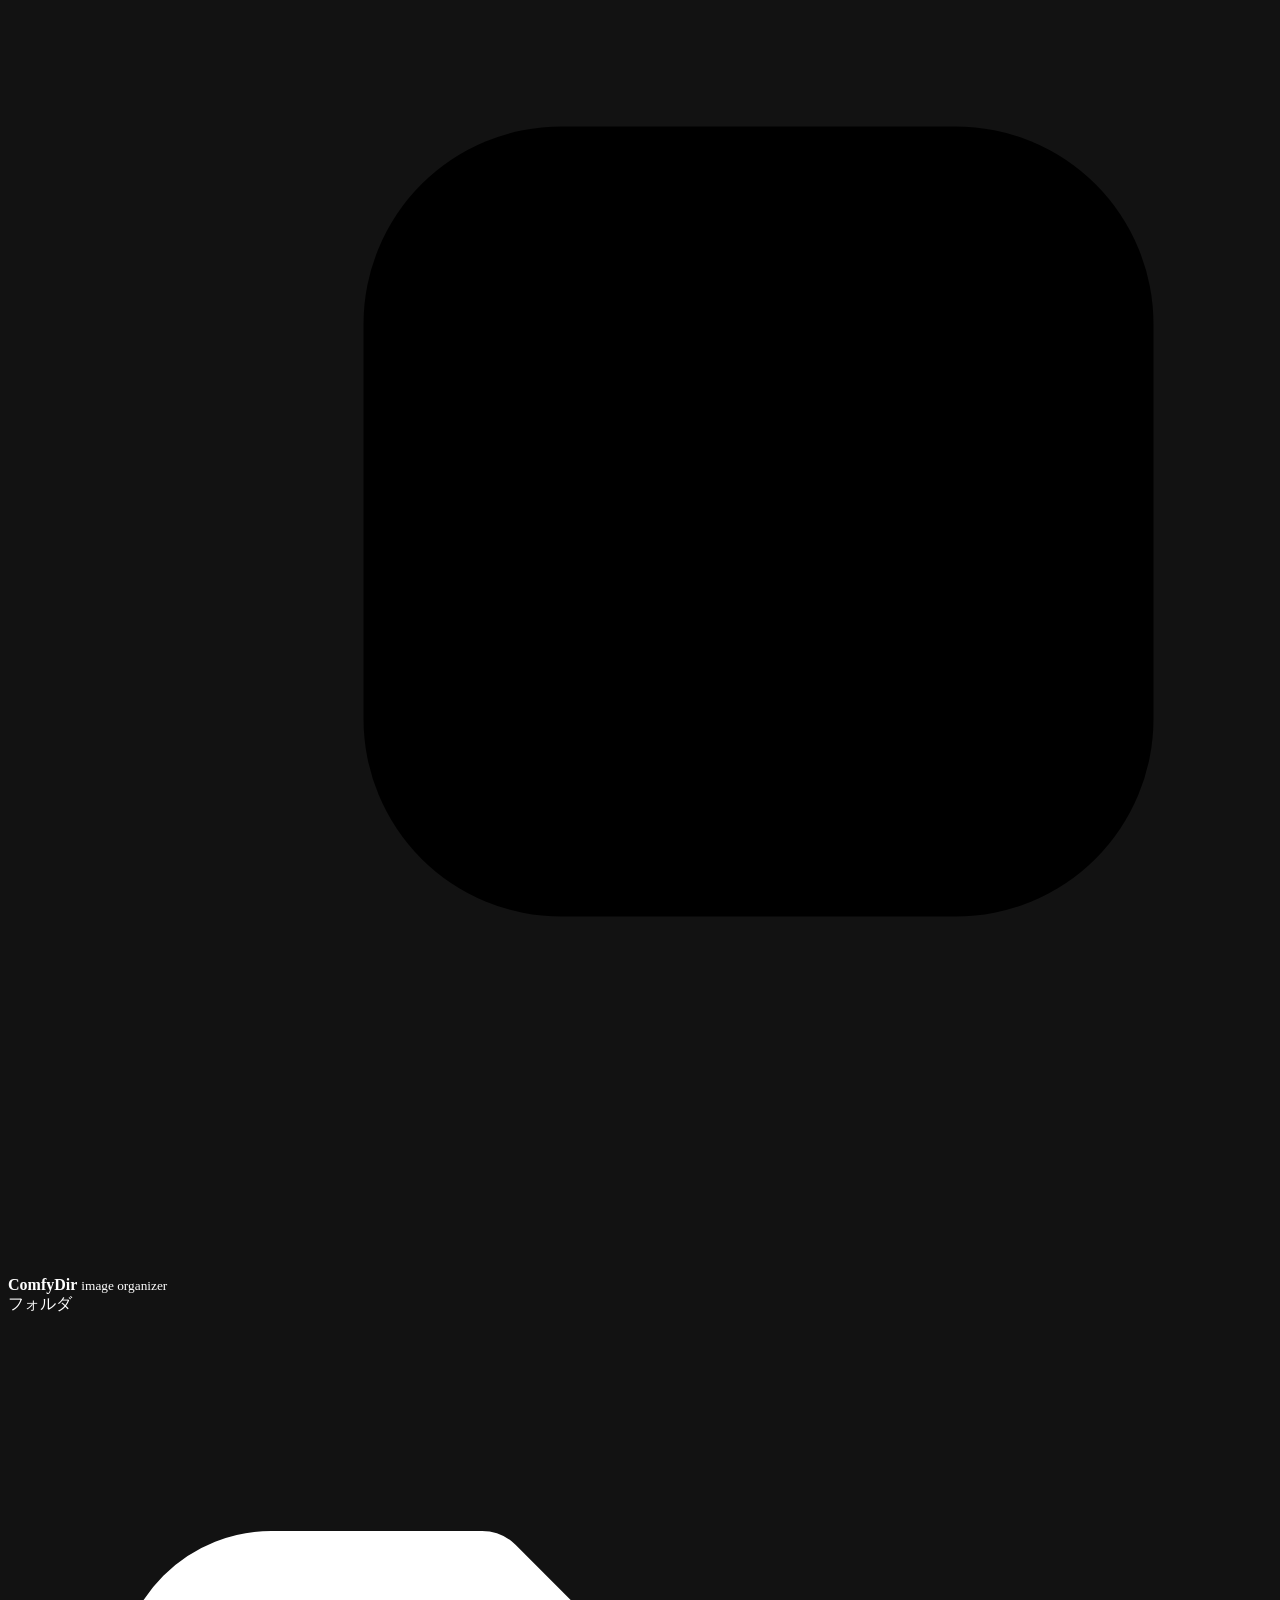
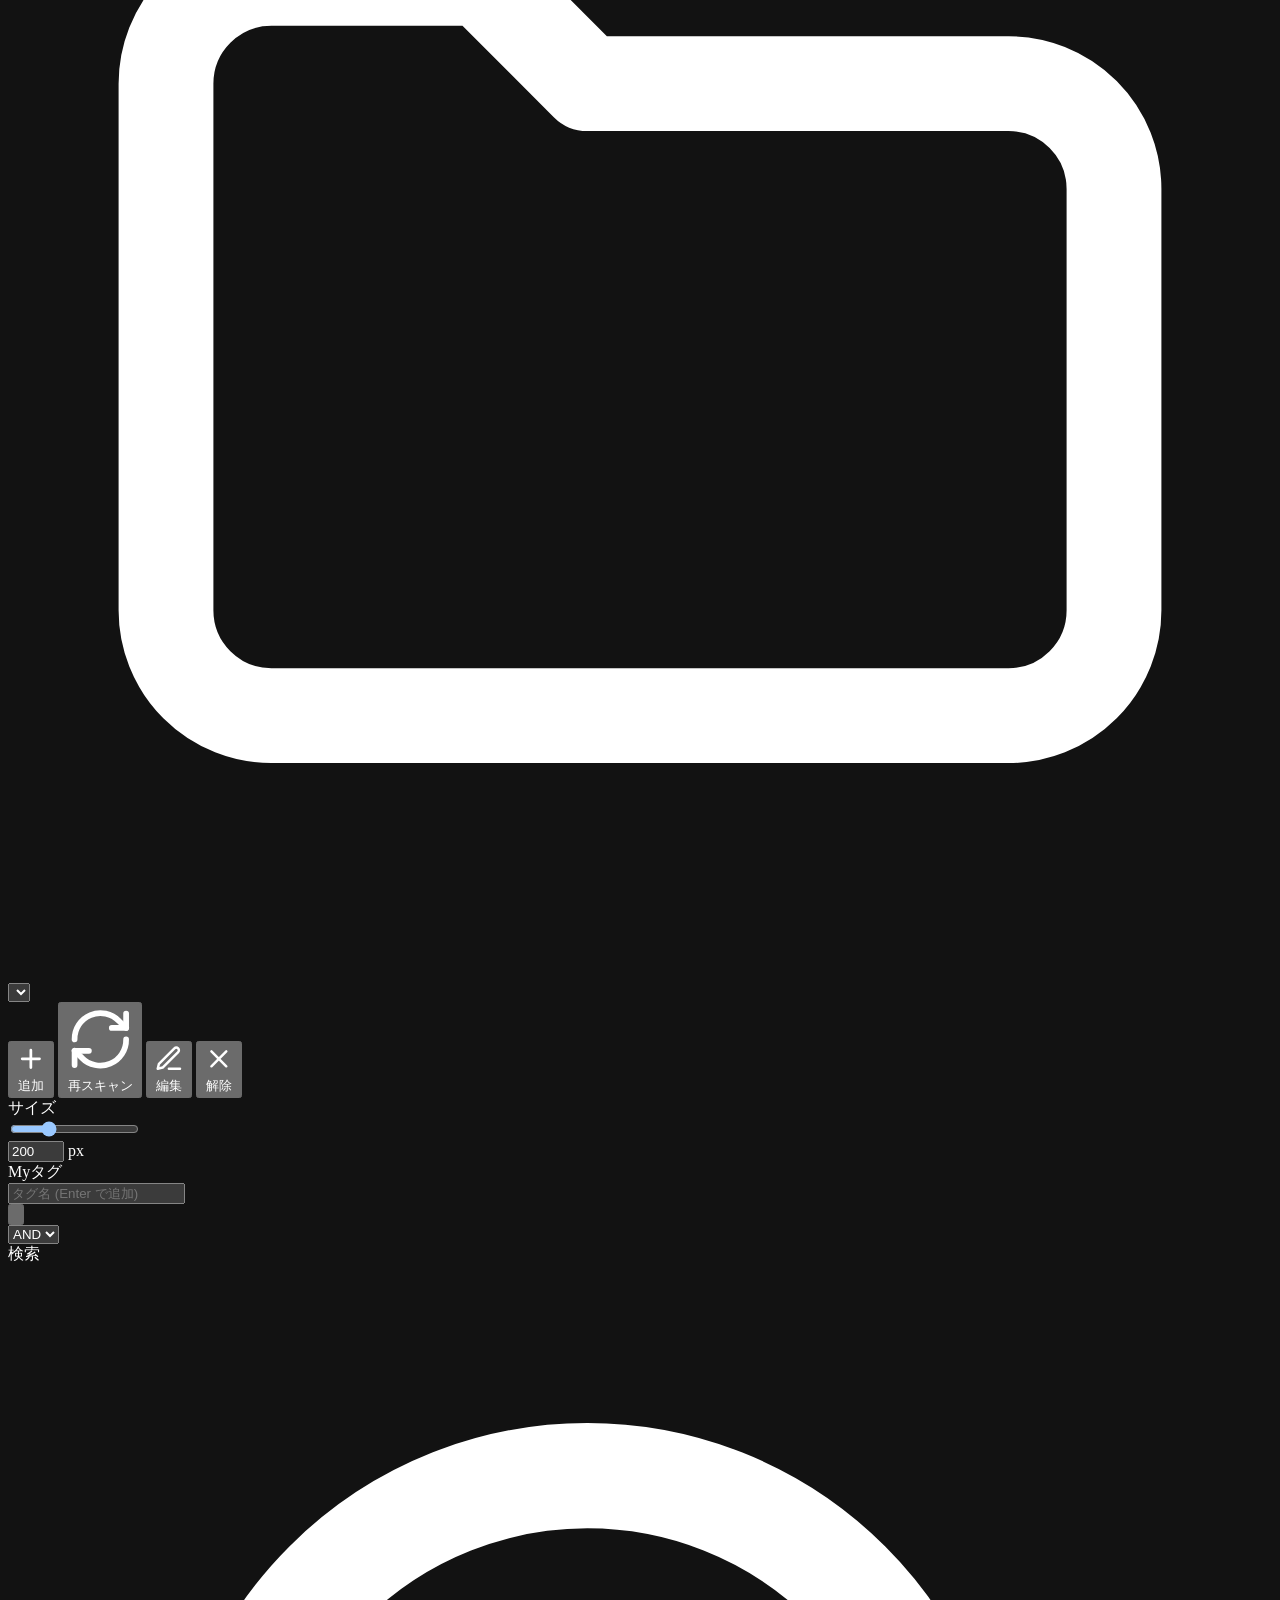
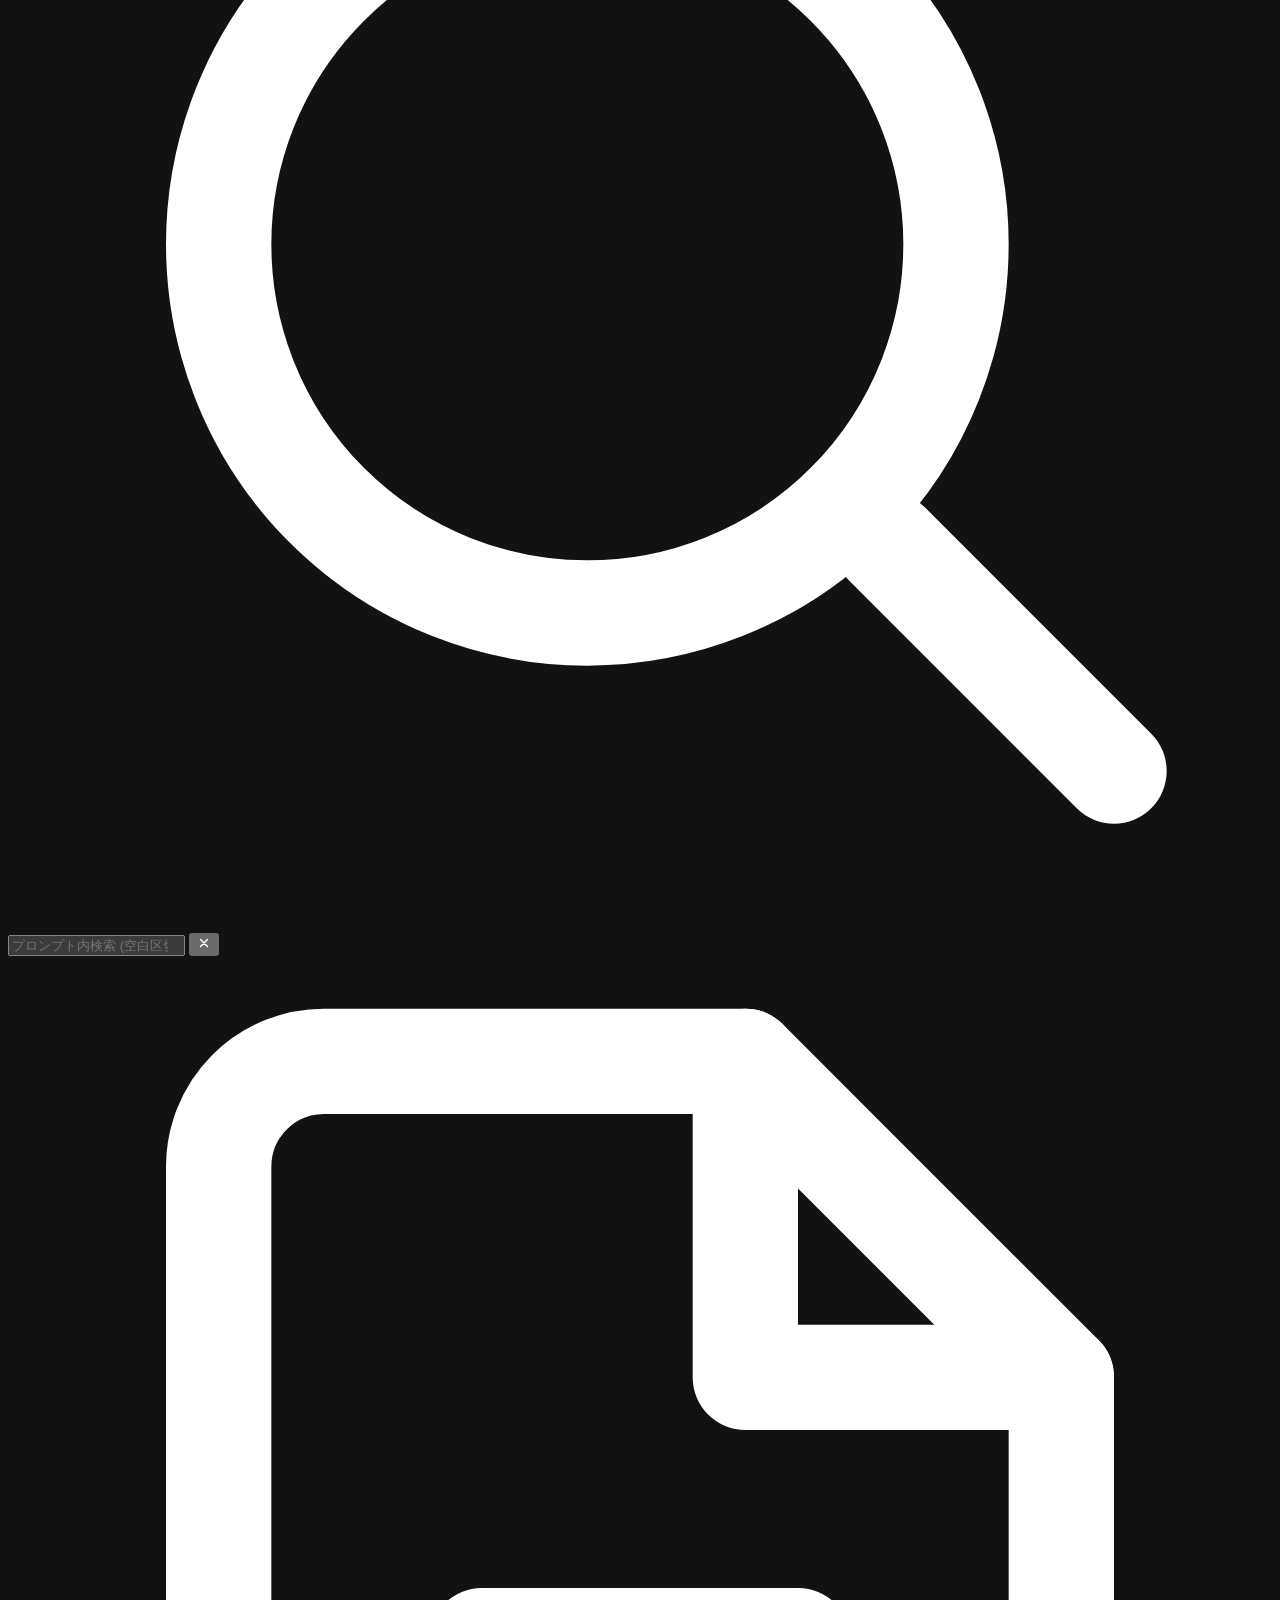
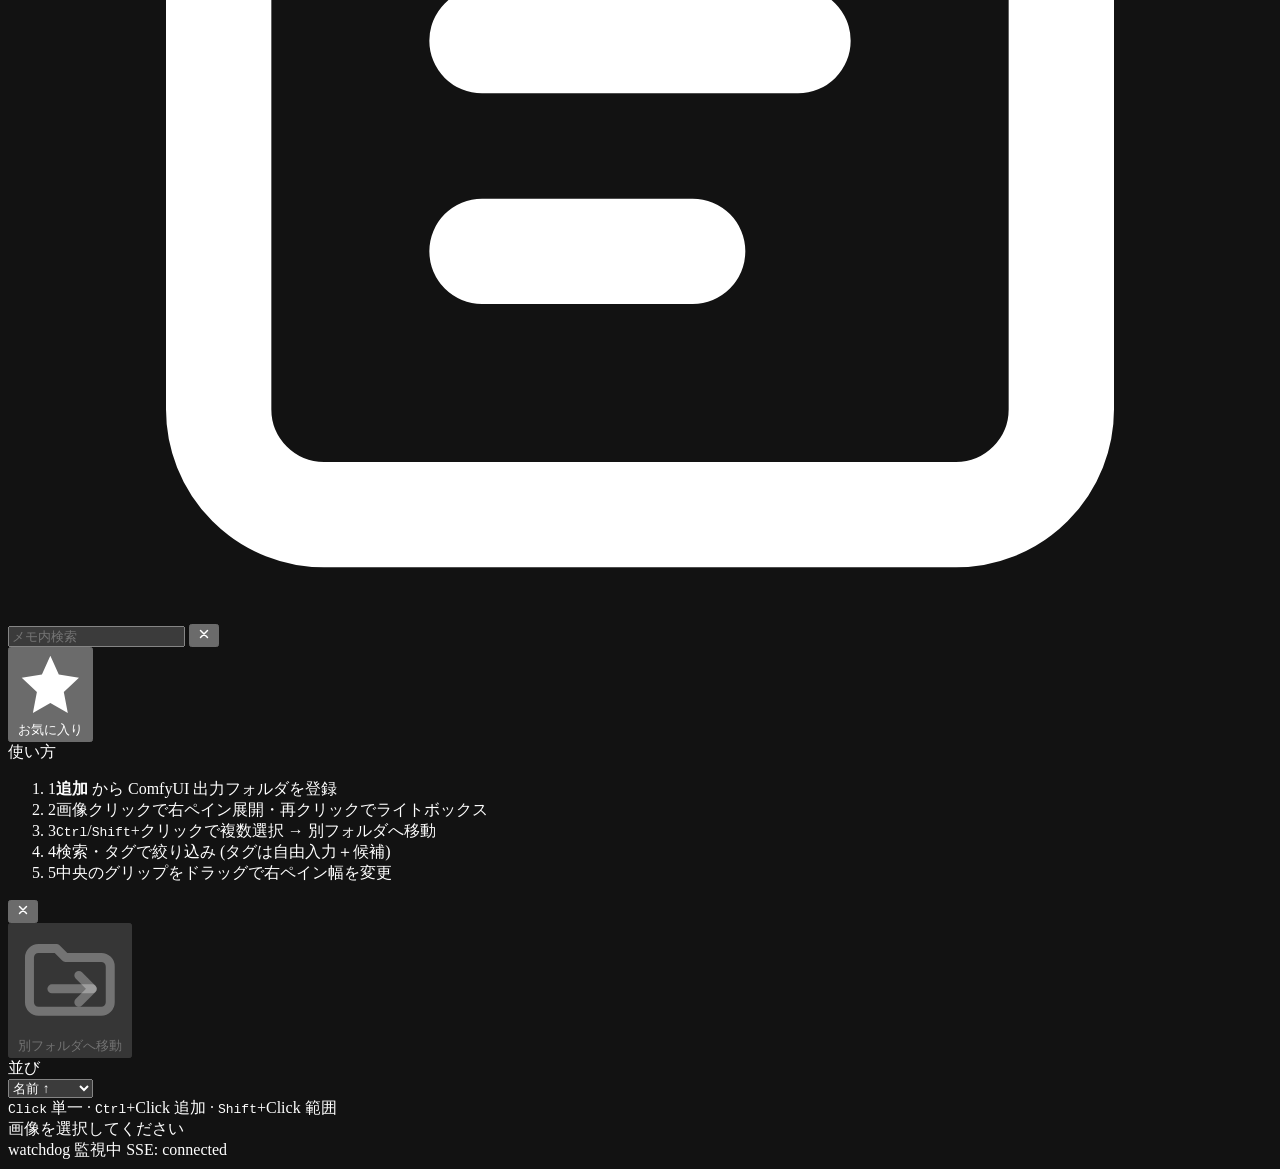
==== commit faddd29d: "ComfyDir を PWA 化 (manifest + Service Worker + タスクトレイ launcher) - pystray + uvicorn thread でタスクトレイ常駐 " ====
--- a/src/comfy_image_organizer/static/index.html
+++ b/src/comfy_image_organizer/static/index.html
@@ -2,11 +2,30 @@
 <html lang="ja" data-theme="dark">
 <head>
   <meta charset="utf-8" />
+  <meta name="viewport" content="width=device-width, initial-scale=1, viewport-fit=cover" />
+  <meta name="theme-color" content="#56C6E3" />
+  <meta name="color-scheme" content="dark" />
   <title>ComfyDir</title>
   <!-- 新ブランドマークの SVG favicon (Chromium/Firefox 系で優先採用される) -->
   <link rel="icon" type="image/svg+xml" href="/static/favicon.svg" />
+  <!-- Chrome `--app=` のタイトルバー / タスクバーアイコンはここから sizes 一致で引く。
+       SVG のラスタライズ品質が落ちる小サイズ (16-64) を PNG で明示する。
+       ファイル名と sizes 属性と実体ピクセルは厳密に一致させる (不一致だと縮小ぼけが出る)。 -->
+  <link rel="icon" type="image/png" sizes="16x16"   href="/assets/favicon-16.png" />
+  <link rel="icon" type="image/png" sizes="24x24"   href="/assets/favicon-24.png" />
+  <link rel="icon" type="image/png" sizes="32x32"   href="/assets/favicon-32.png" />
+  <link rel="icon" type="image/png" sizes="48x48"   href="/assets/favicon-48.png" />
+  <link rel="icon" type="image/png" sizes="64x64"   href="/assets/favicon-64.png" />
+  <link rel="icon" type="image/png" sizes="96x96"   href="/assets/favicon-96.png" />
+  <link rel="icon" type="image/png" sizes="128x128" href="/assets/favicon-128.png" />
+  <link rel="icon" type="image/png" sizes="192x192" href="/assets/favicon-192.png" />
+  <link rel="icon" type="image/png" sizes="256x256" href="/assets/favicon-256.png" />
   <!-- 古いブラウザ・タスクバー固定用のフォールバック (assets/app.ico を流用) -->
   <link rel="alternate icon" type="image/x-icon" href="/favicon.ico" />
+  <!-- PWA manifest と Apple touch icon -->
+  <link rel="manifest" href="/manifest.json" />
+  <link rel="apple-touch-icon" sizes="192x192" href="/assets/icon-192.png" />
+  <link rel="apple-touch-icon" sizes="512x512" href="/assets/icon-512.png" />
   <link rel="preconnect" href="https://fonts.googleapis.com" />
   <link rel="preconnect" href="https://fonts.gstatic.com" crossorigin />
   <link
@@ -137,13 +156,27 @@
         </div>
       </div>
 
-      <!-- Right column -->
+      <!-- Right column: center の 2 行 (Row 1 / Row 2) と高さを揃えて縦に積む -->
       <div class="toolbar__right">
-        <div style="display:flex; gap:var(--space-3); align-items:center;">
-          <button id="helpReopen" class="btn btn--ghost btn--icon" title="使い方を表示" aria-label="ヘルプ" hidden>
-            <svg width="16" height="16" viewBox="0 0 24 24" fill="none" stroke="currentColor" stroke-width="2" stroke-linecap="round" stroke-linejoin="round"><circle cx="12" cy="12" r="10"/><path d="M9.09 9a3 3 0 0 1 5.83 1c0 2-3 3-3 3"/><line x1="12" y1="17" x2="12.01" y2="17"/></svg>
+        <!-- Row 1 と同じ高さ: インストール (PWA) -->
+        <div class="toolbar__right-row">
+          <button id="btnInstall" class="btn btn--primary btn--compact"
+                  title="PC に ComfyDir をインストール (PWA)" hidden>
+            <svg class="icon" viewBox="0 0 24 24" fill="none" stroke="currentColor" stroke-width="2" stroke-linecap="round" stroke-linejoin="round" aria-hidden="true">
+              <path d="M21 15v4a2 2 0 0 1-2 2H5a2 2 0 0 1-2-2v-4"/>
+              <polyline points="7 10 12 15 17 10"/>
+              <line x1="12" y1="15" x2="12" y2="3"/>
+            </svg>
+            インストール
           </button>
-          <button id="btnFavoritesToggle" class="btn btn--toggle"
+        </div>
+        <!-- Row 2 と同じ高さ: ヘルプ + お気に入り -->
+        <div class="toolbar__right-row">
+          <button id="helpReopen" class="btn btn--ghost btn--icon btn--compact"
+                  title="使い方を表示" aria-label="ヘルプ" hidden>
+            <svg viewBox="0 0 24 24" fill="none" stroke="currentColor" stroke-width="2" stroke-linecap="round" stroke-linejoin="round"><circle cx="12" cy="12" r="10"/><path d="M9.09 9a3 3 0 0 1 5.83 1c0 2-3 3-3 3"/><line x1="12" y1="17" x2="12.01" y2="17"/></svg>
+          </button>
+          <button id="btnFavoritesToggle" class="btn btn--toggle btn--compact"
                   title="お気に入りプロンプトの一覧を右ペインに表示" aria-pressed="false">
             <svg class="icon" viewBox="0 0 24 24" fill="currentColor"><path d="M12 2l2.95 6.6L22 9.7l-5.3 5 1.4 7.3L12 18.5 5.9 22l1.4-7.3L2 9.7l7.05-1.1z"/></svg>
             お気に入り
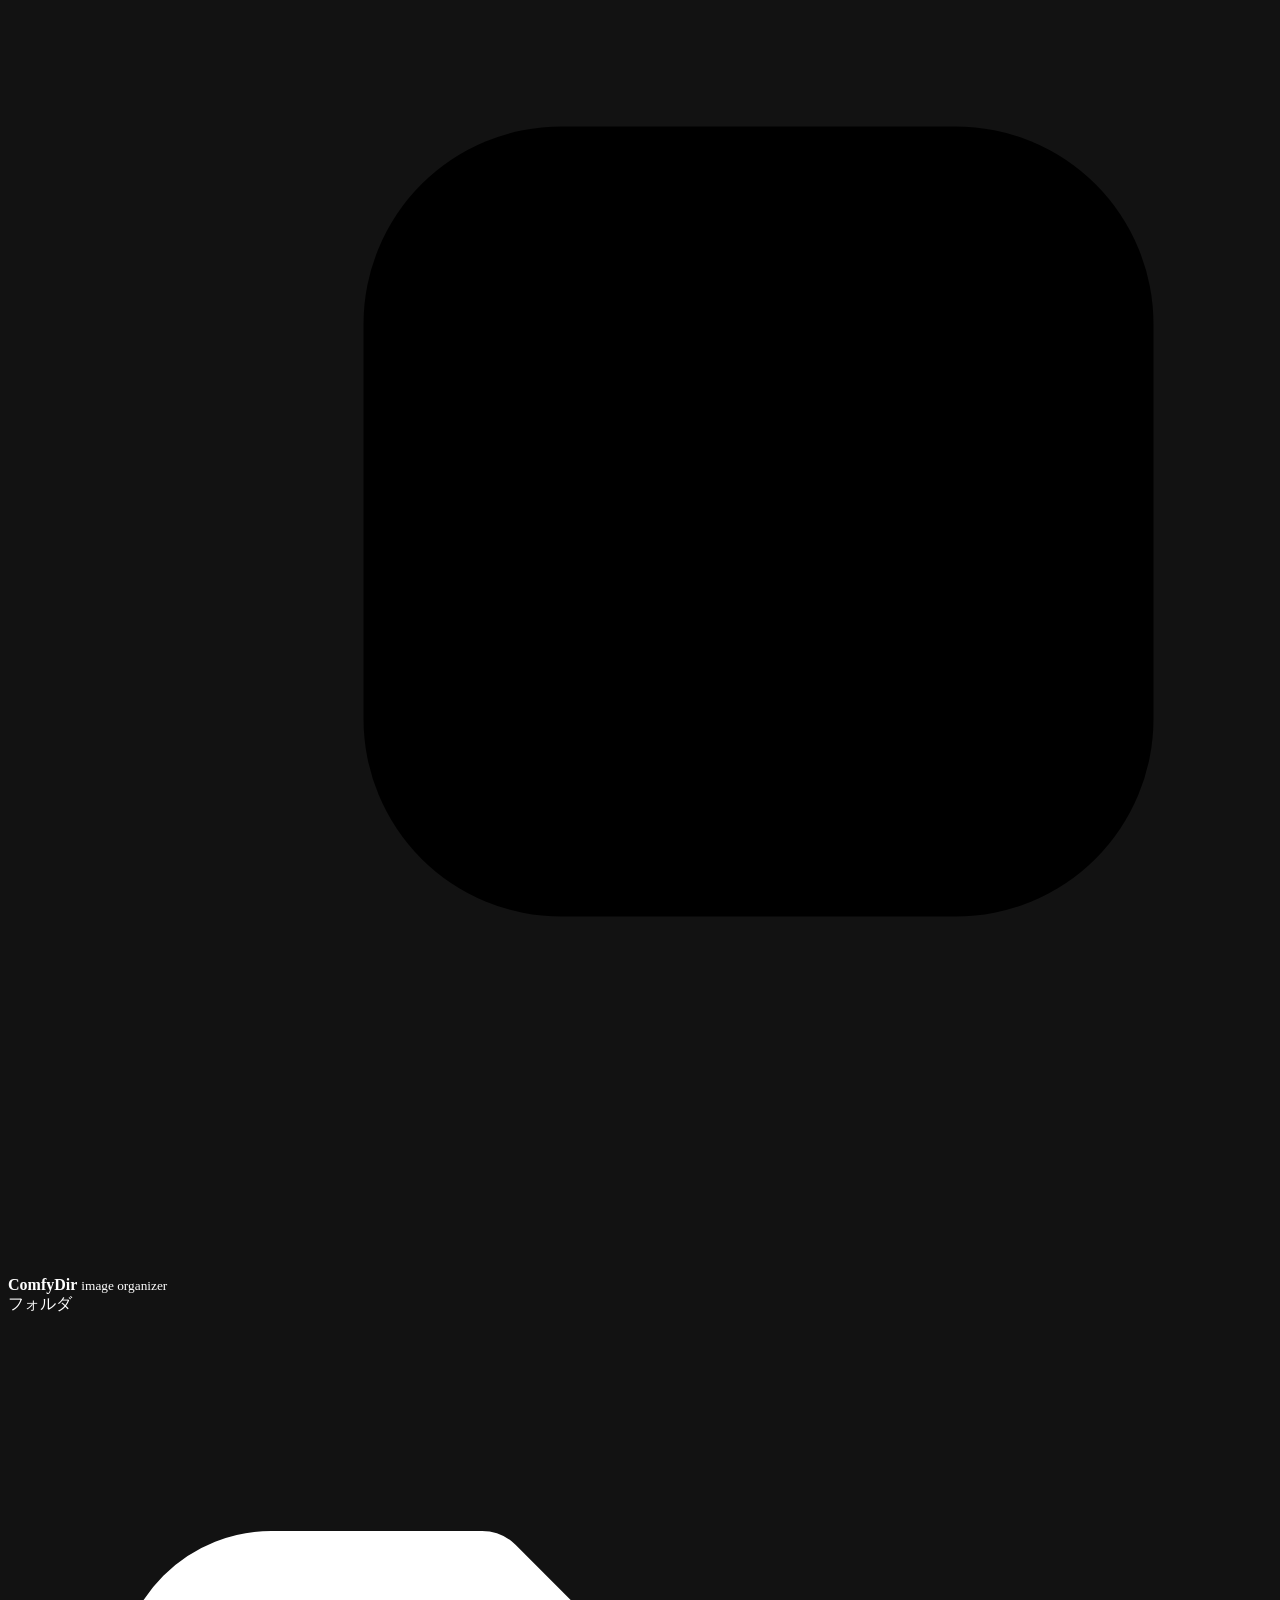
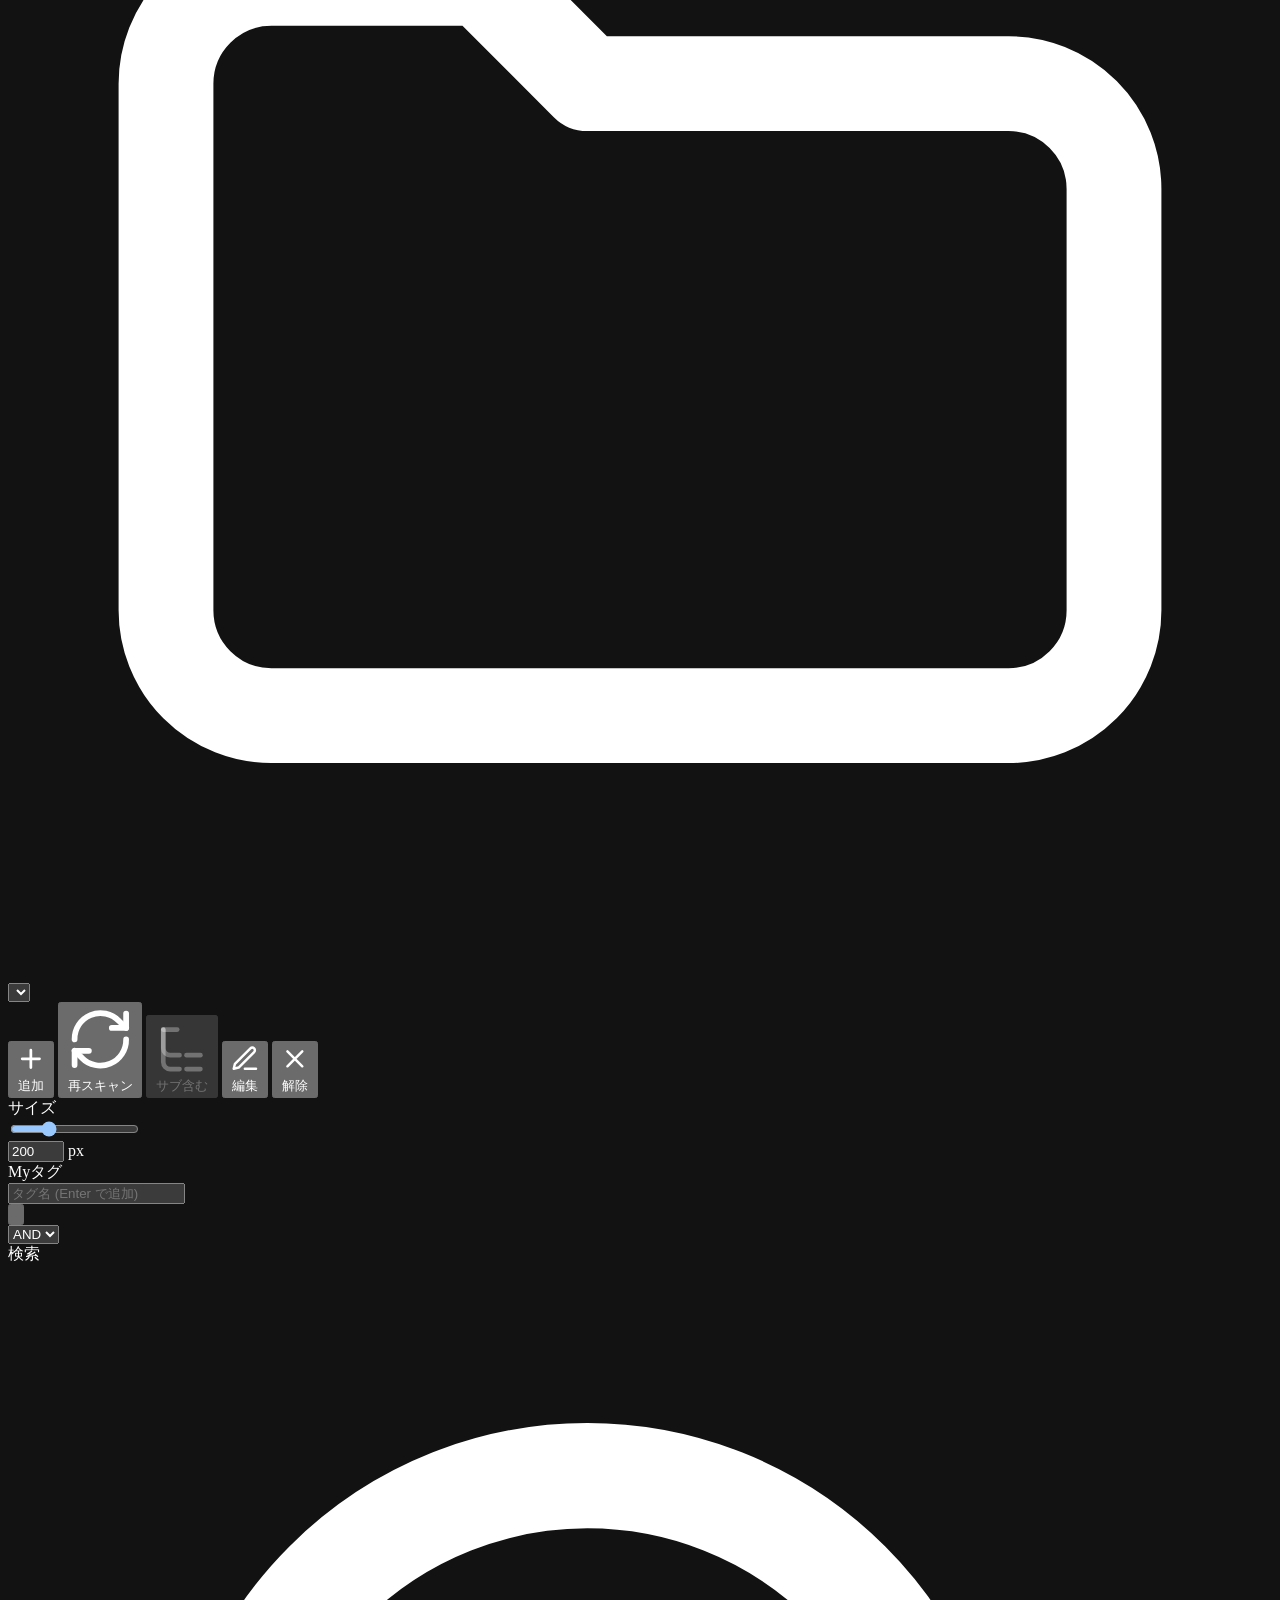
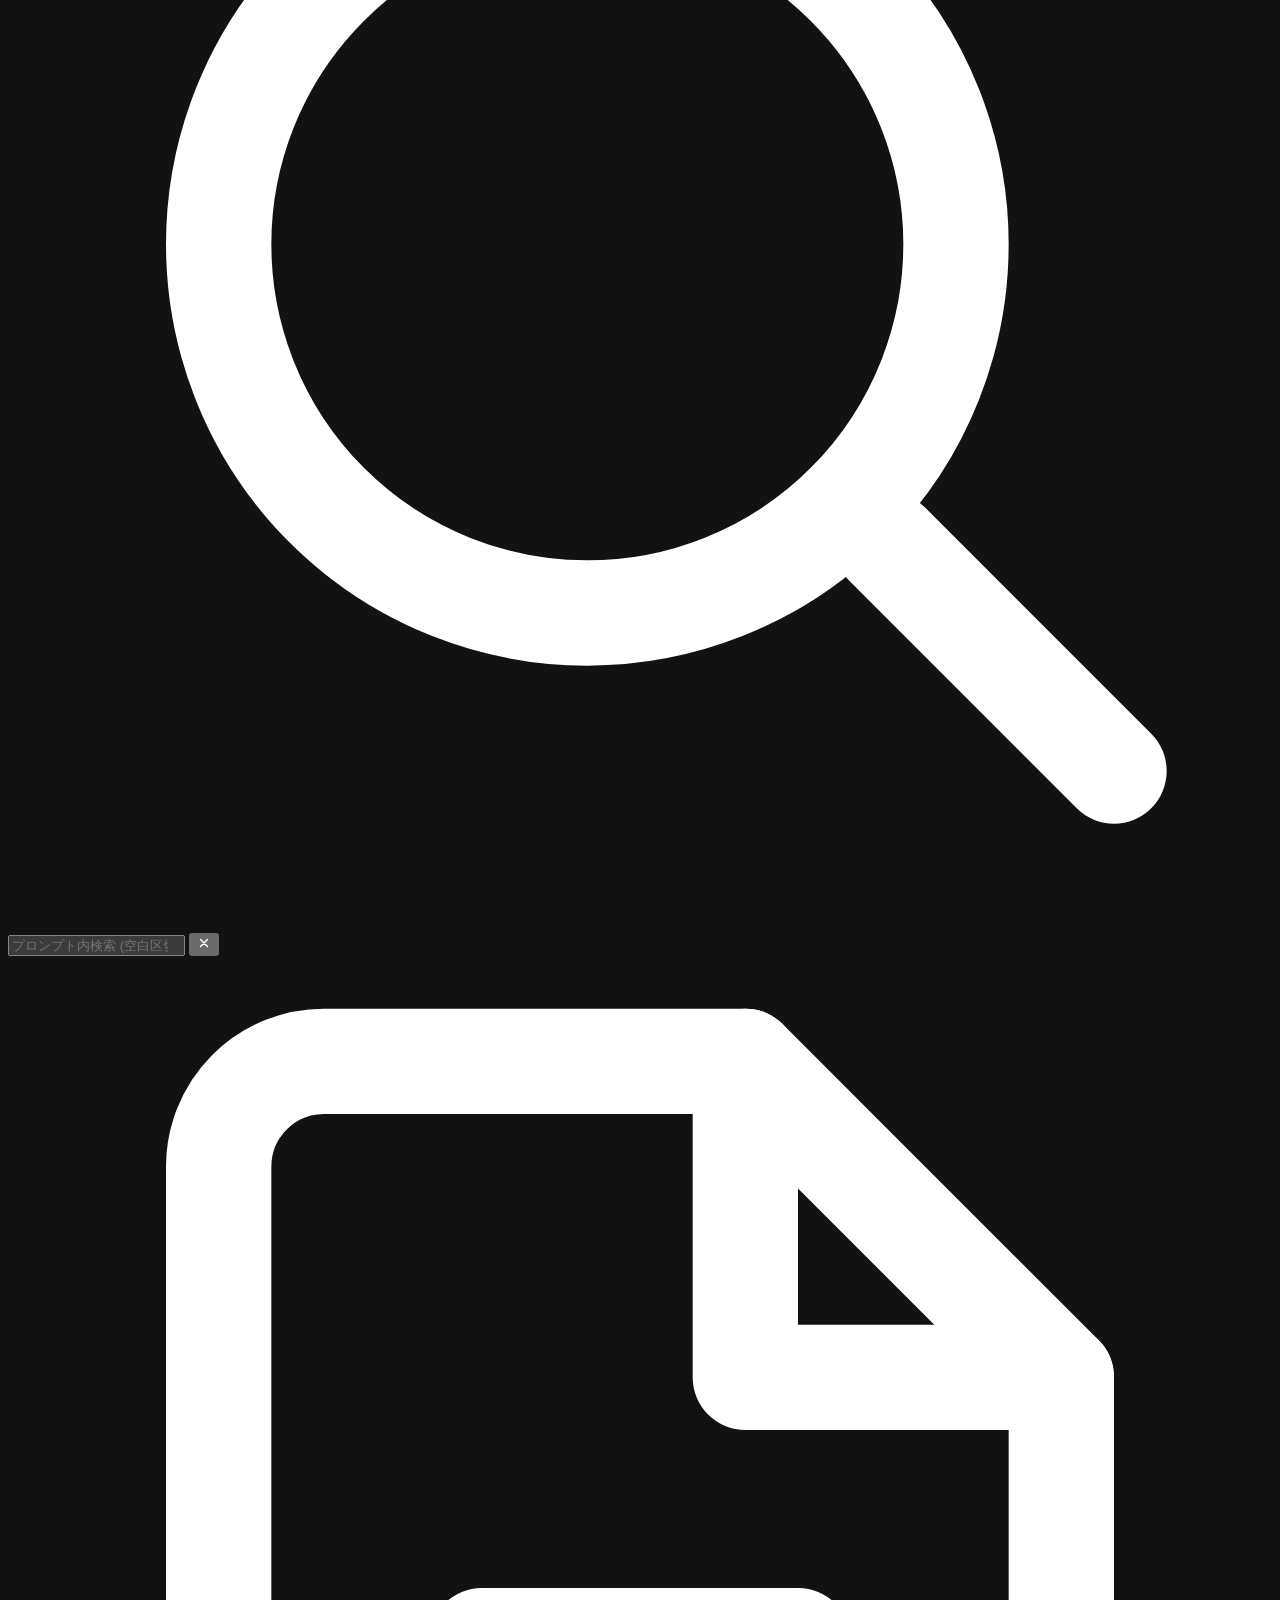
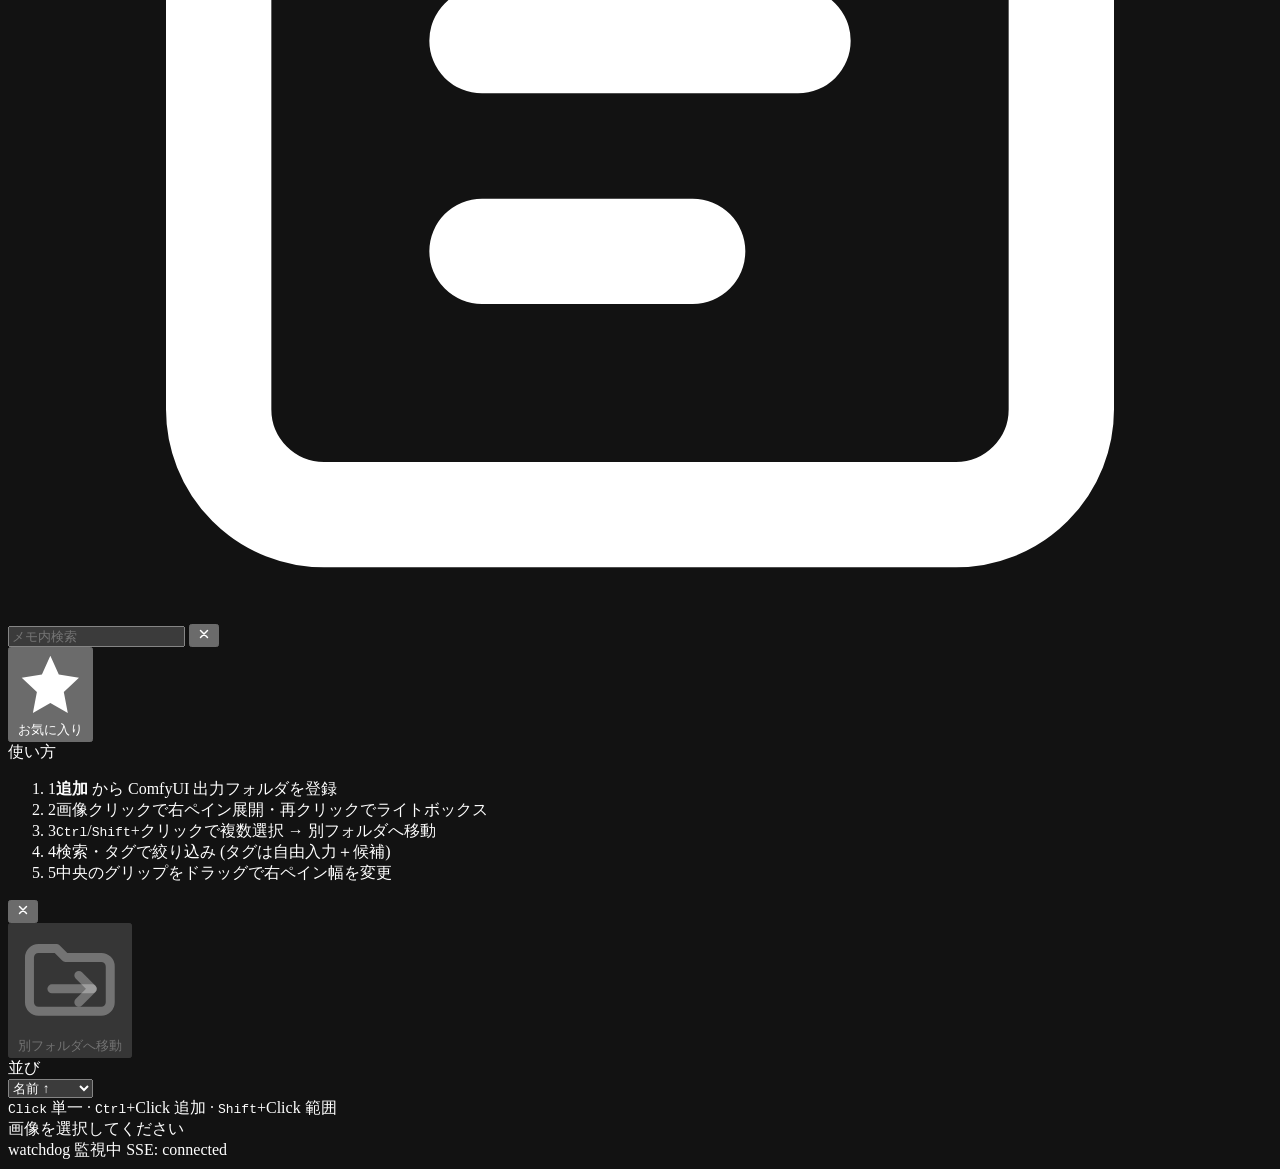
==== commit 53483cac: "再帰スキャン切替 + 進捗バー + Explorer ピッカー + 多重起動防止を追加 なぜ: - 配下サブディレクトリまで取り込むかをフォルダごとに選びたいケースがあった   (以前は強制再帰で、サ" ====
--- a/src/comfy_image_organizer/static/index.html
+++ b/src/comfy_image_organizer/static/index.html
@@ -81,6 +81,20 @@
               <svg class="icon" viewBox="0 0 24 24" fill="none" stroke="currentColor" stroke-width="2" stroke-linecap="round" stroke-linejoin="round"><path d="M3 12a9 9 0 0 1 15.5-6.4L21 8"/><path d="M21 3v5h-5"/><path d="M21 12a9 9 0 0 1-15.5 6.4L3 16"/><path d="M3 21v-5h5"/></svg>
               再スキャン
             </button>
+            <!-- 現在表示中フォルダの「サブディレクトリも見るか」を即時切替するトグル。
+                 押下で PATCH /api/folders/{id} { recursive } を送り、再スキャンも自動で走る。 -->
+            <button id="btnRecursiveToggle" class="btn btn--toggle" type="button"
+                    aria-pressed="true"
+                    title="このフォルダのサブディレクトリ監視を切り替え" disabled>
+              <svg class="icon" viewBox="0 0 24 24" fill="none" stroke="currentColor" stroke-width="2" stroke-linecap="round" stroke-linejoin="round" aria-hidden="true">
+                <path d="M4 5h6"/>
+                <path d="M4 5v8a3 3 0 0 0 3 3h4"/>
+                <path d="M4 5v14a3 3 0 0 0 3 3h4"/>
+                <path d="M14 16h6"/>
+                <path d="M14 22h6"/>
+              </svg>
+              <span id="recursiveToggleLabel">サブ含む</span>
+            </button>
             <button id="btnEditFolder" class="btn btn--sub" title="このフォルダのパス/ラベルを編集">
               <svg class="icon" viewBox="0 0 24 24" fill="none" stroke="currentColor" stroke-width="2" stroke-linecap="round" stroke-linejoin="round"><path d="M12 20h9"/><path d="M16.5 3.5a2.121 2.121 0 1 1 3 3L7 19l-4 1 1-4z"/></svg>
               編集
@@ -184,6 +198,14 @@
         </div>
       </div>
     </header>
+
+    <!-- 再スキャン進捗バー: toolbar 直下に重ねる indeterminate progress
+         (DriveSwipe の LinearProgressIndicator 相当)。状態は #btnRescan と同期し、
+         setRescanIndicator(on) でアイコン回転と一緒に表示/非表示が切り替わる。 -->
+    <div id="rescanProgress" class="rescan-progress" role="progressbar"
+         aria-label="再スキャン進捗 (進捗不定)" aria-busy="false" hidden>
+      <div class="rescan-progress__bar" aria-hidden="true"></div>
+    </div>
 
     <!-- ============================== HELP BANNER ============================== -->
     <section id="helpBanner" class="helpbar">
@@ -255,8 +277,19 @@
     <form method="dialog">
       <h3>フォルダを追加</h3>
       <p>ComfyUI の出力フォルダなどの絶対パスを入力してください。</p>
-      <input id="folderPathInput" type="text" placeholder="C:\\path\\to\\ComfyUI\\output" autocomplete="off" />
+      <div class="path-pick">
+        <input id="folderPathInput" type="text" placeholder="C:\\path\\to\\ComfyUI\\output" autocomplete="off" />
+        <button type="button" id="btnPickFolderAdd" class="btn btn--sub" title="エクスプローラーから選ぶ">
+          <svg class="icon" viewBox="0 0 24 24" fill="none" stroke="currentColor" stroke-width="2" stroke-linecap="round" stroke-linejoin="round" aria-hidden="true"><path d="M3 7a2 2 0 0 1 2-2h4l2 2h8a2 2 0 0 1 2 2v8a2 2 0 0 1-2 2H5a2 2 0 0 1-2-2z"/></svg>
+          参照...
+        </button>
+      </div>
       <input id="folderLabelInput" type="text" placeholder="表示ラベル (省略可)" autocomplete="off" style="margin-top:var(--space-3)" />
+      <label class="dlg-check" style="margin-top:var(--space-3)">
+        <input id="folderRecursiveInput" type="checkbox" checked />
+        <span>サブディレクトリも含めて再帰的にスキャンする</span>
+      </label>
+      <p class="hint">OFF にすると、指定フォルダ直下の画像だけを取り込みます (サブフォルダは未取込。後でツールバーの「サブ含む」トグルから ON に切り替えられます)。</p>
       <menu>
         <button class="btn btn--ghost" value="cancel">キャンセル</button>
         <button id="btnAddFolderSubmit" class="btn btn--primary" value="default">追加</button>
@@ -264,13 +297,21 @@
     </form>
   </dialog>
 
-  <!-- フォルダ編集ダイアログ -->
+  <!-- フォルダ編集ダイアログ
+       (サブディレクトリの再帰オプションはツールバーの「サブ含む」トグルに集約。
+       こちらでは扱わない) -->
   <dialog id="editFolderDialog">
     <form method="dialog">
       <h3>フォルダを編集</h3>
       <p class="hint">パスを変更すると、配下画像のレコードのパスも自動で書き換え、新しいパスで再スキャンします。</p>
       <label>パス
-        <input id="folderEditPathInput" type="text" autocomplete="off" />
+        <div class="path-pick">
+          <input id="folderEditPathInput" type="text" autocomplete="off" />
+          <button type="button" id="btnPickFolderEdit" class="btn btn--sub" title="エクスプローラーから選ぶ">
+            <svg class="icon" viewBox="0 0 24 24" fill="none" stroke="currentColor" stroke-width="2" stroke-linecap="round" stroke-linejoin="round" aria-hidden="true"><path d="M3 7a2 2 0 0 1 2-2h4l2 2h8a2 2 0 0 1 2 2v8a2 2 0 0 1-2 2H5a2 2 0 0 1-2-2z"/></svg>
+            参照...
+          </button>
+        </div>
       </label>
       <label>ラベル
         <input id="folderEditLabelInput" type="text" placeholder="(空欄でフォルダ名を表示)" autocomplete="off" />
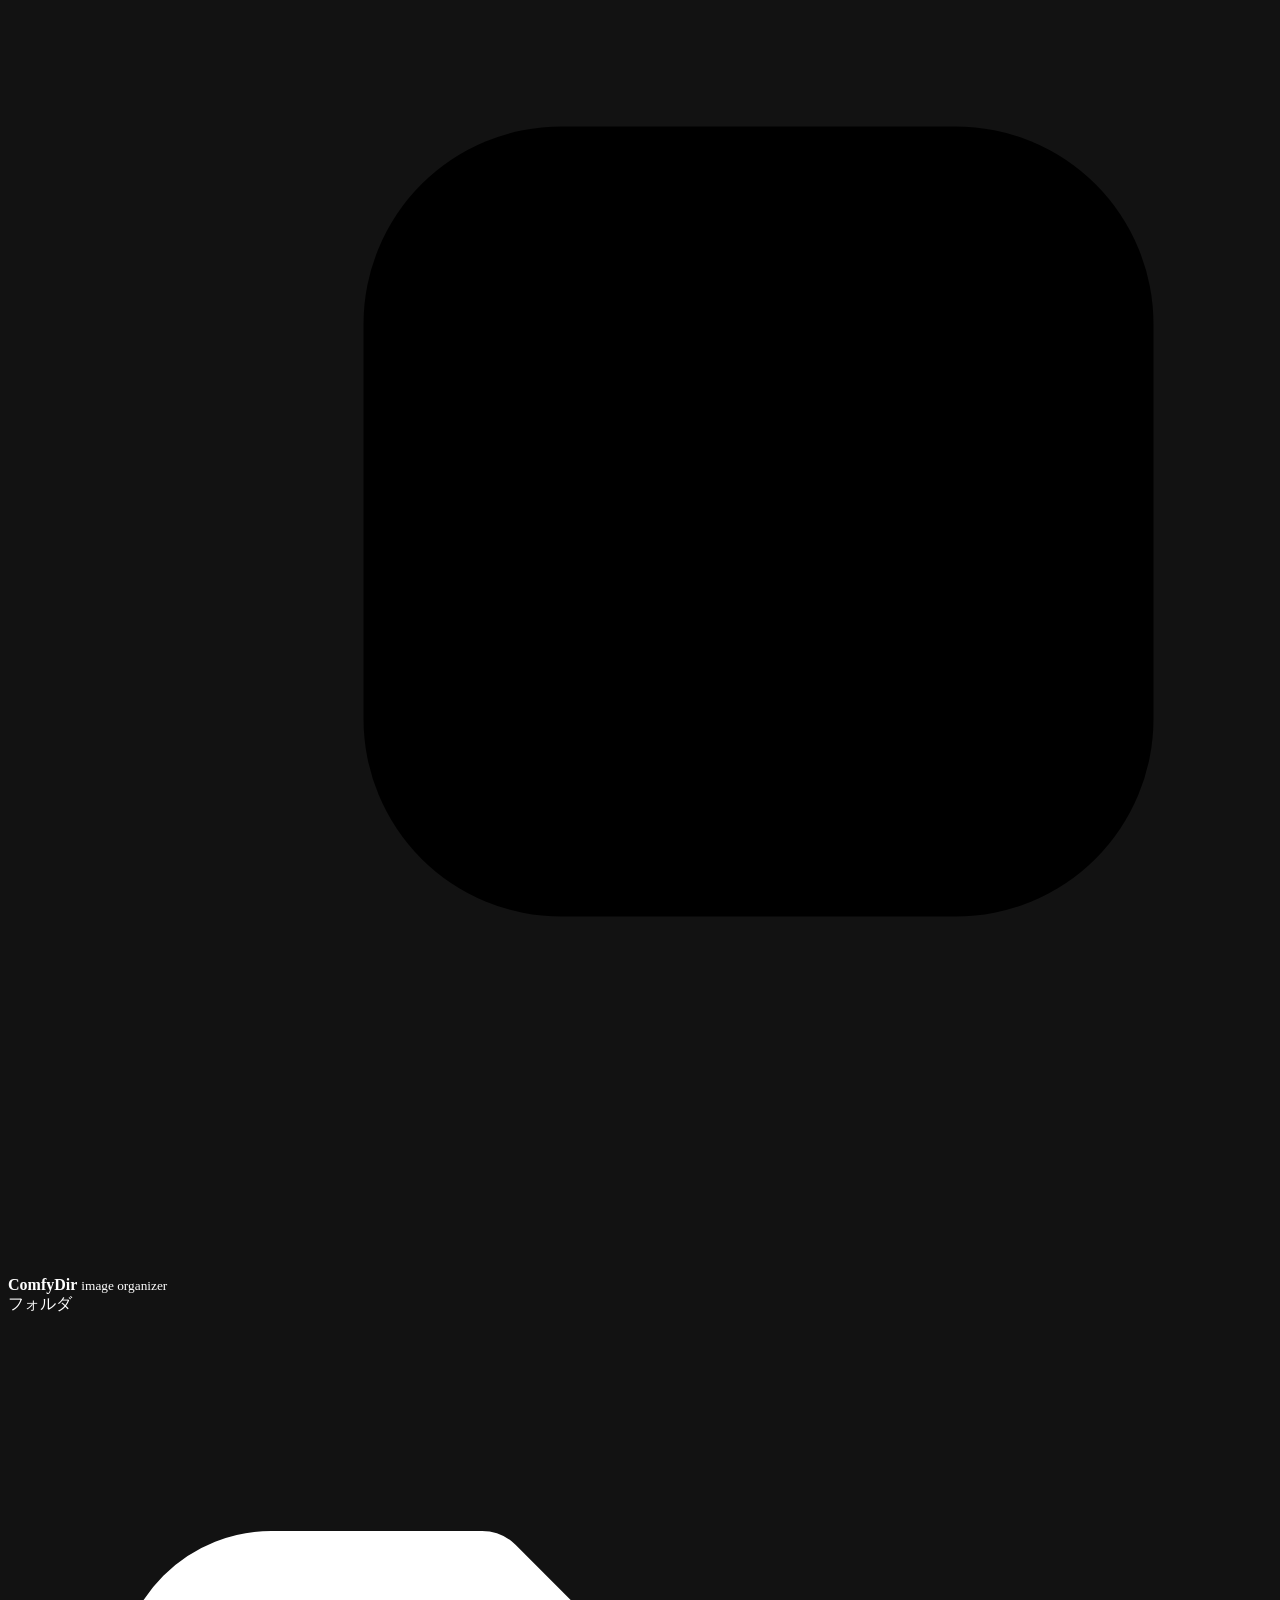
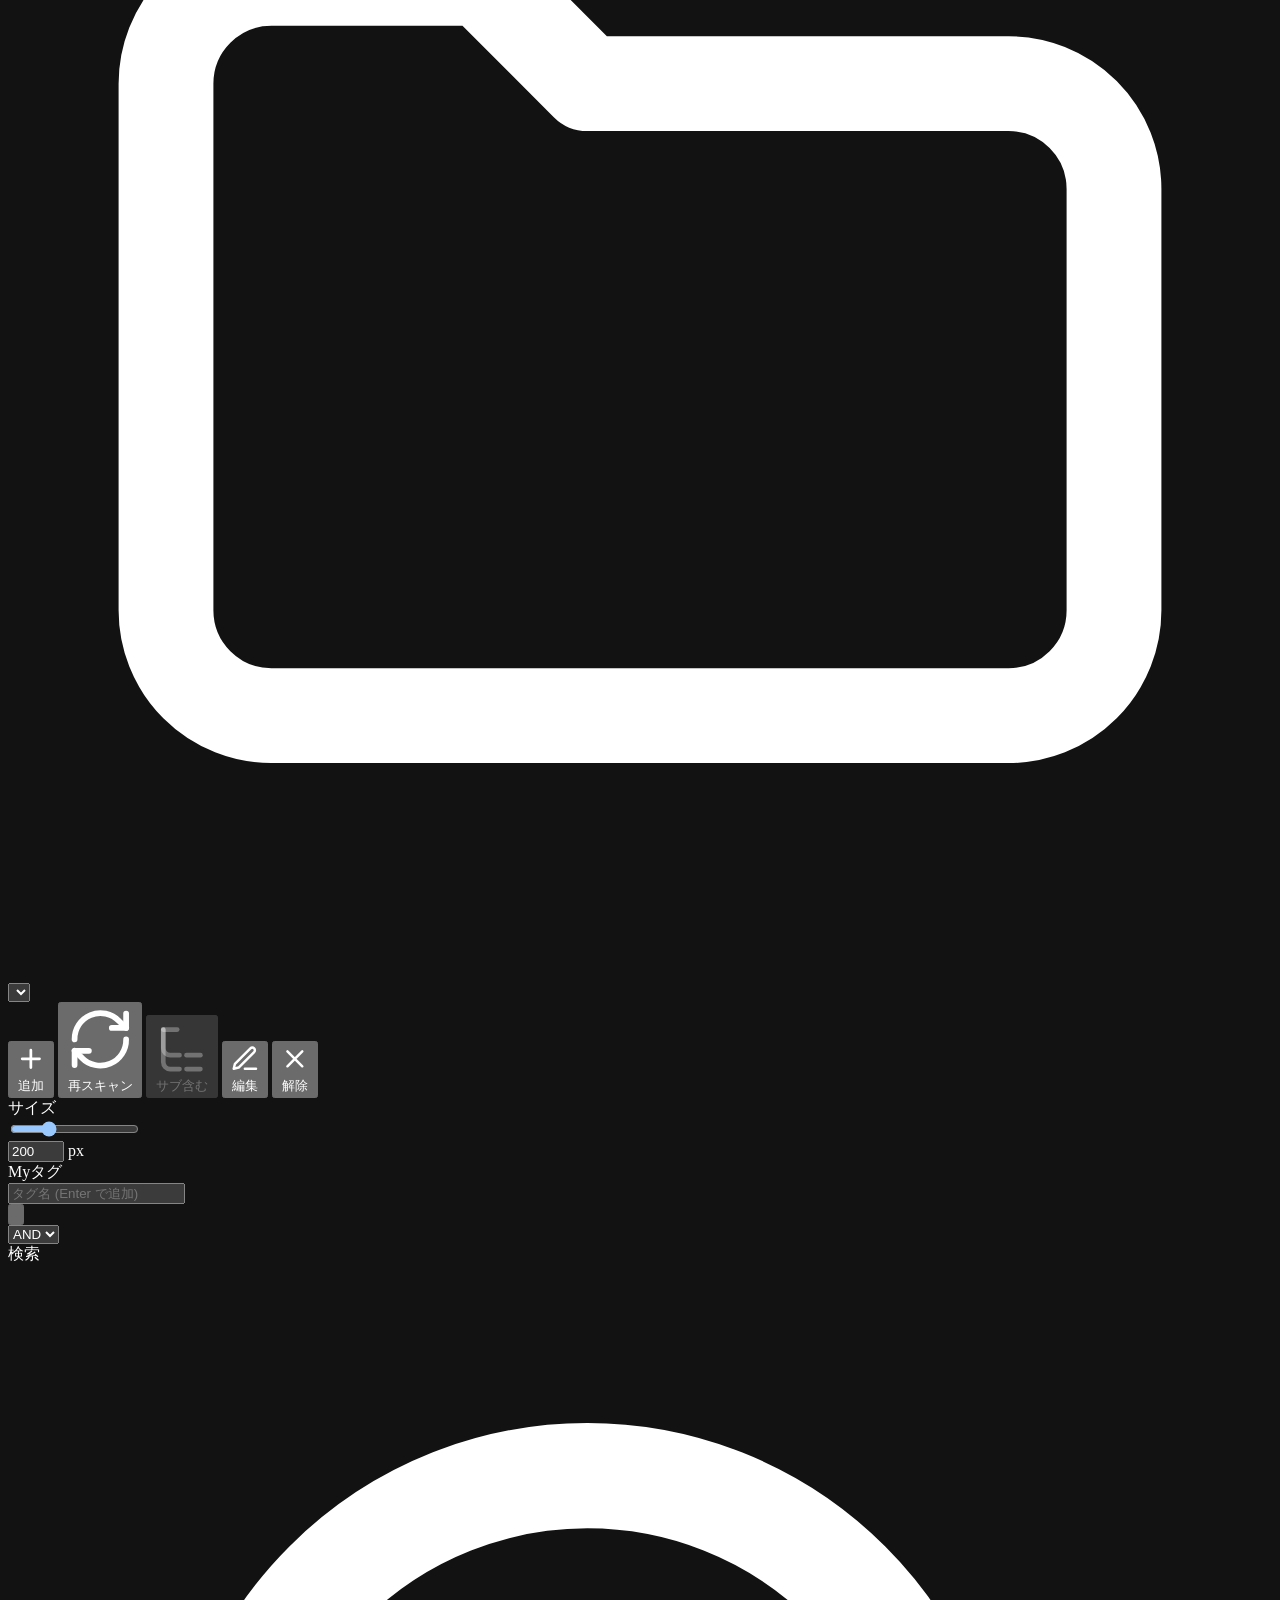
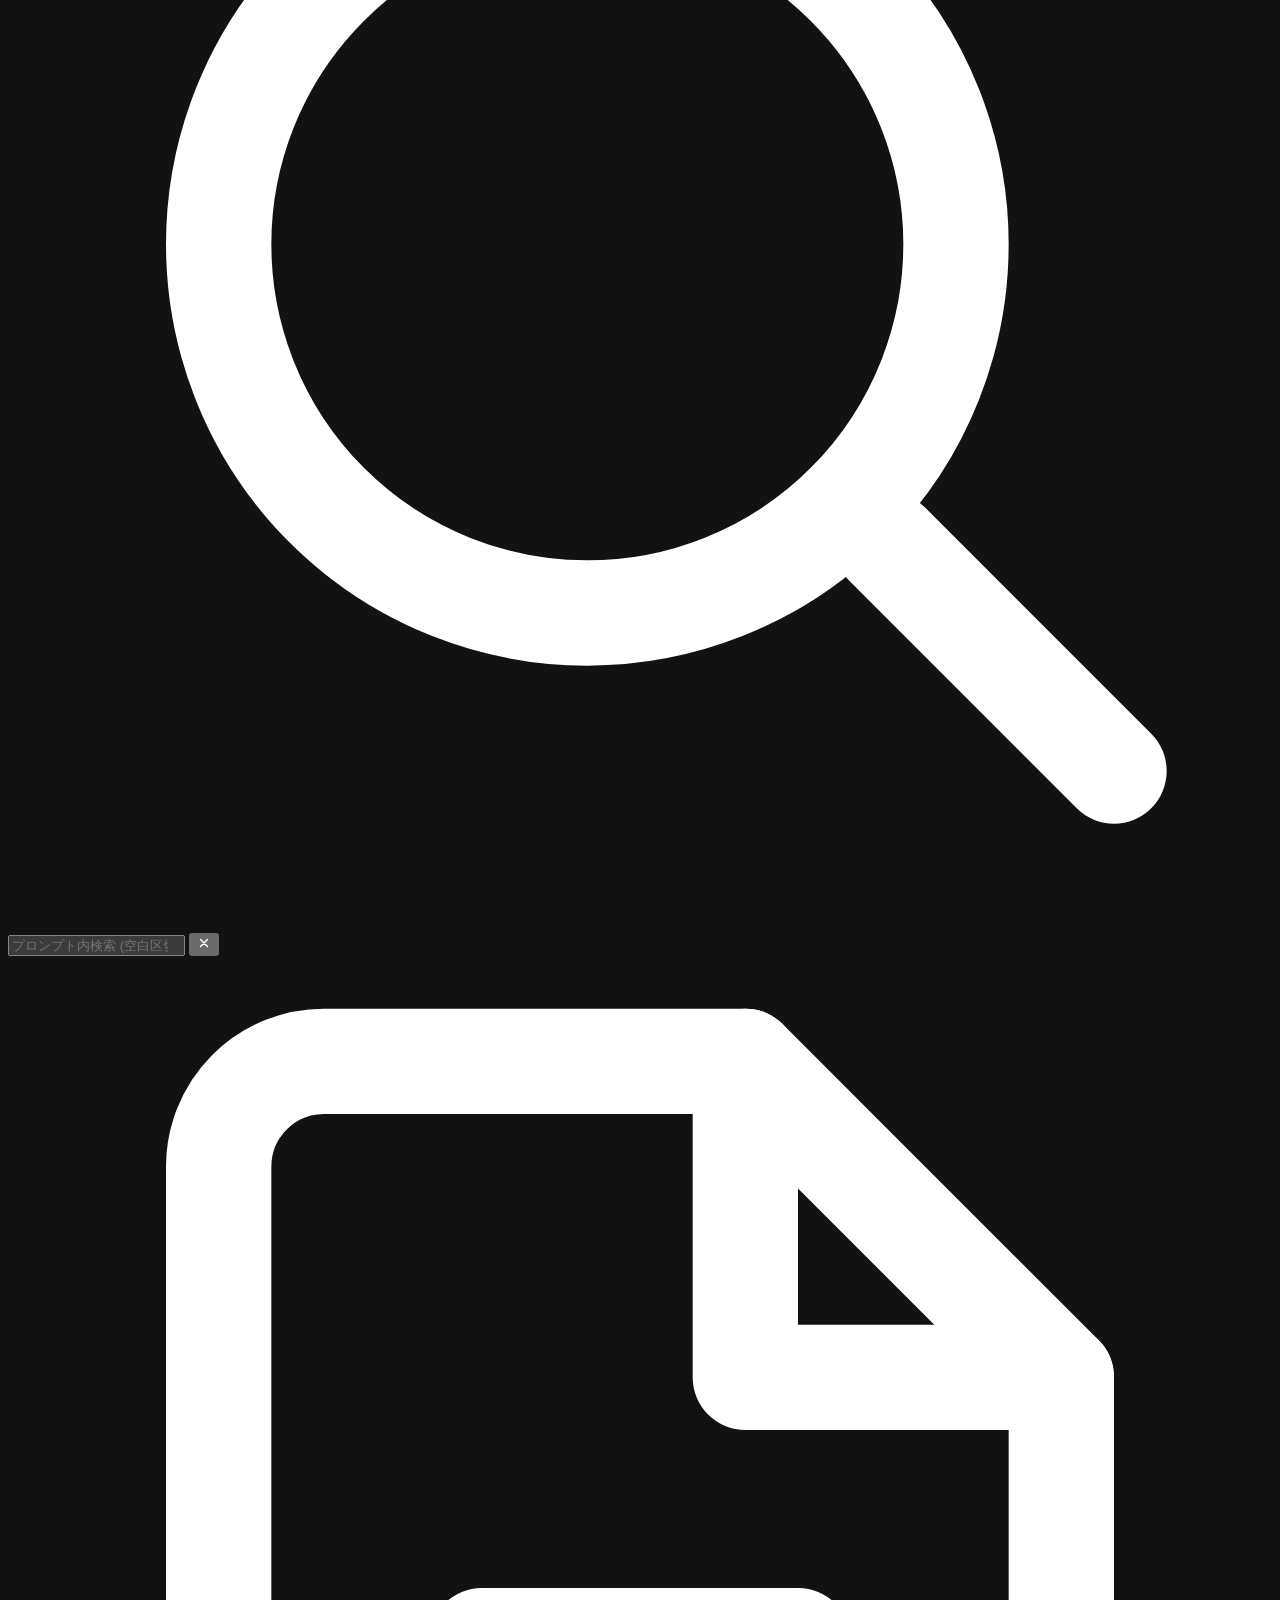
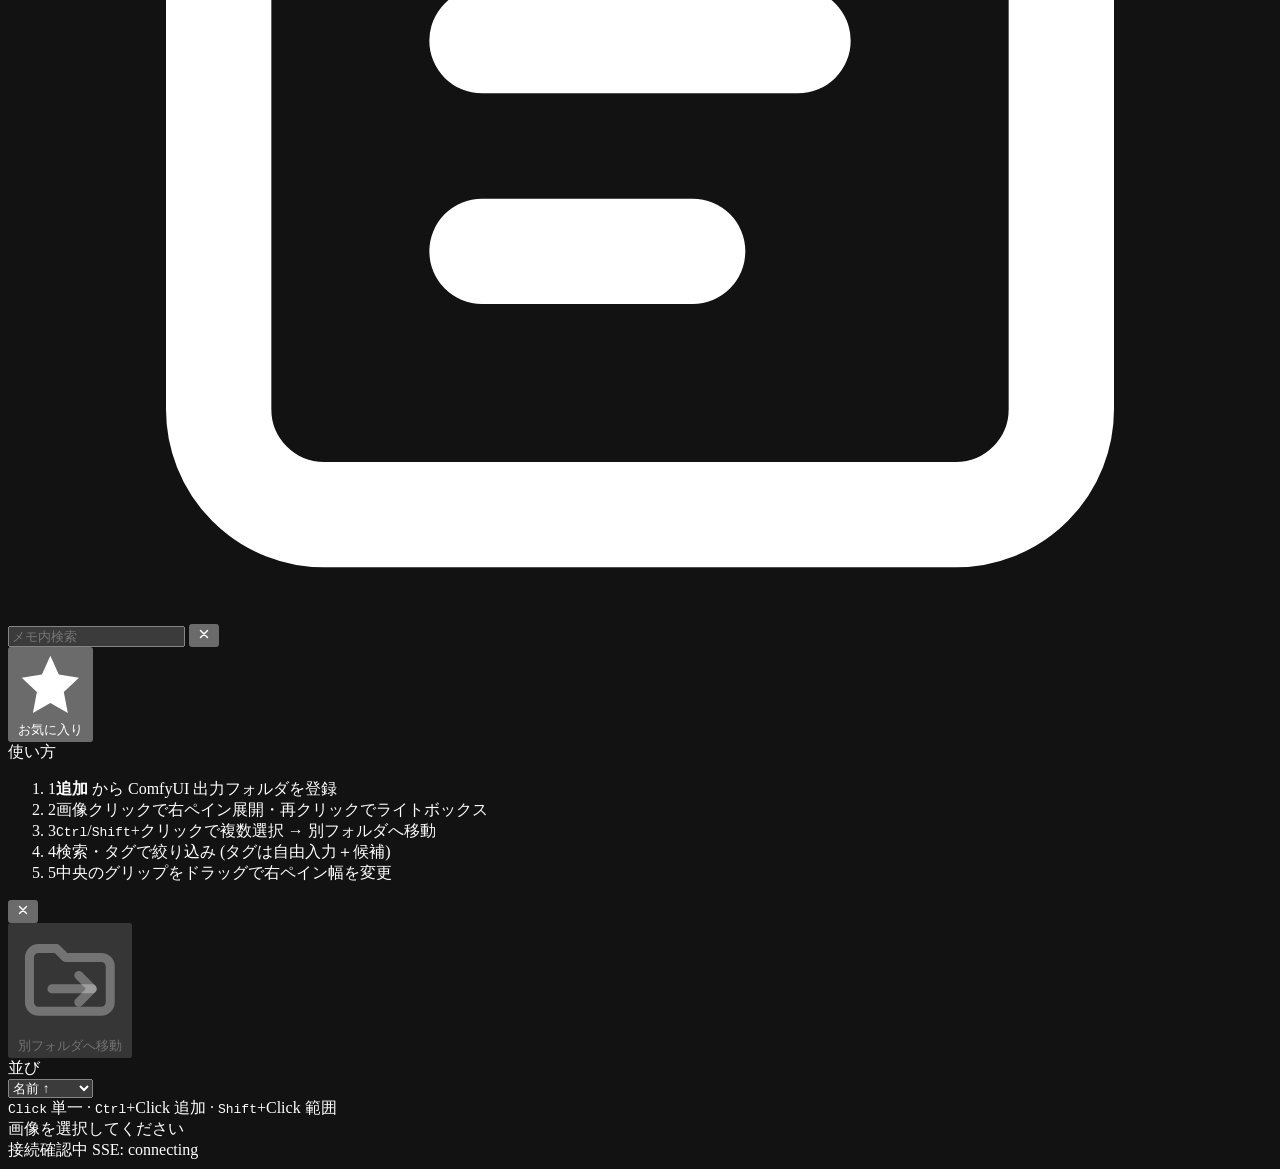
==== commit e271f31c: "fix(static): harden connectivity handling" ====
--- a/src/comfy_image_organizer/static/index.html
+++ b/src/comfy_image_organizer/static/index.html
@@ -263,11 +263,12 @@
 
     <!-- ============================== STATUS BAR ============================== -->
     <footer class="statusbar">
-      <span class="statusbar__dot" title="watchdog 監視中"></span>
-      <span style="color: var(--color-fg-secondary)">watchdog 監視中</span>
+      <span id="watchdogDot" class="statusbar__dot statusbar__dot--pending" title="接続確認中"></span>
+      <span id="watchdogStatus" class="statusbar__watchdog">接続確認中</span>
       <span id="statusBar" class="statusbar__msg"></span>
+      <a id="relaunchLink" class="statusbar__relaunch" href="comfydir://launch" hidden>ComfyDir を起動</a>
       <span class="statusbar__spacer"></span>
-      <span style="color: var(--color-fg-secondary)">SSE: <span id="sseStatus" style="color: var(--color-success)">connected</span></span>
+      <span class="statusbar__sse">SSE: <span id="sseStatus">connecting</span></span>
     </footer>
   </div>
 
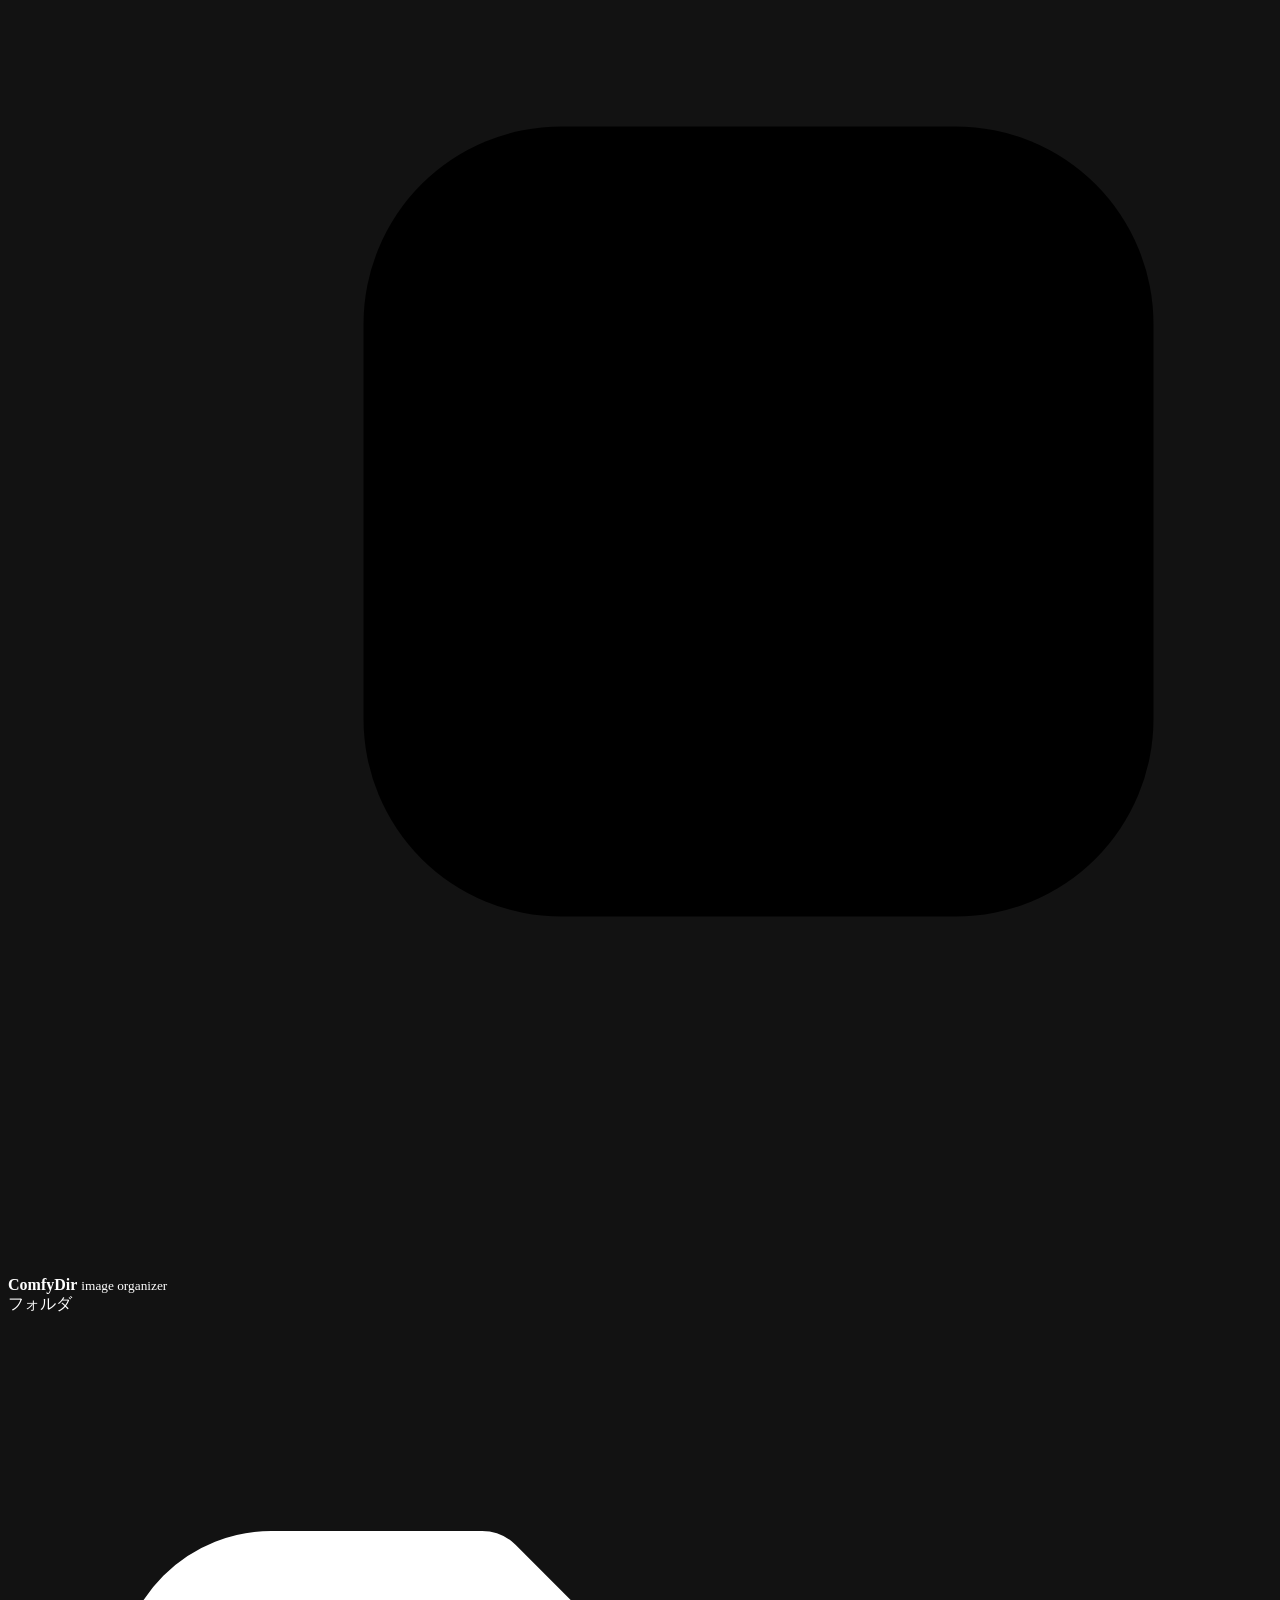
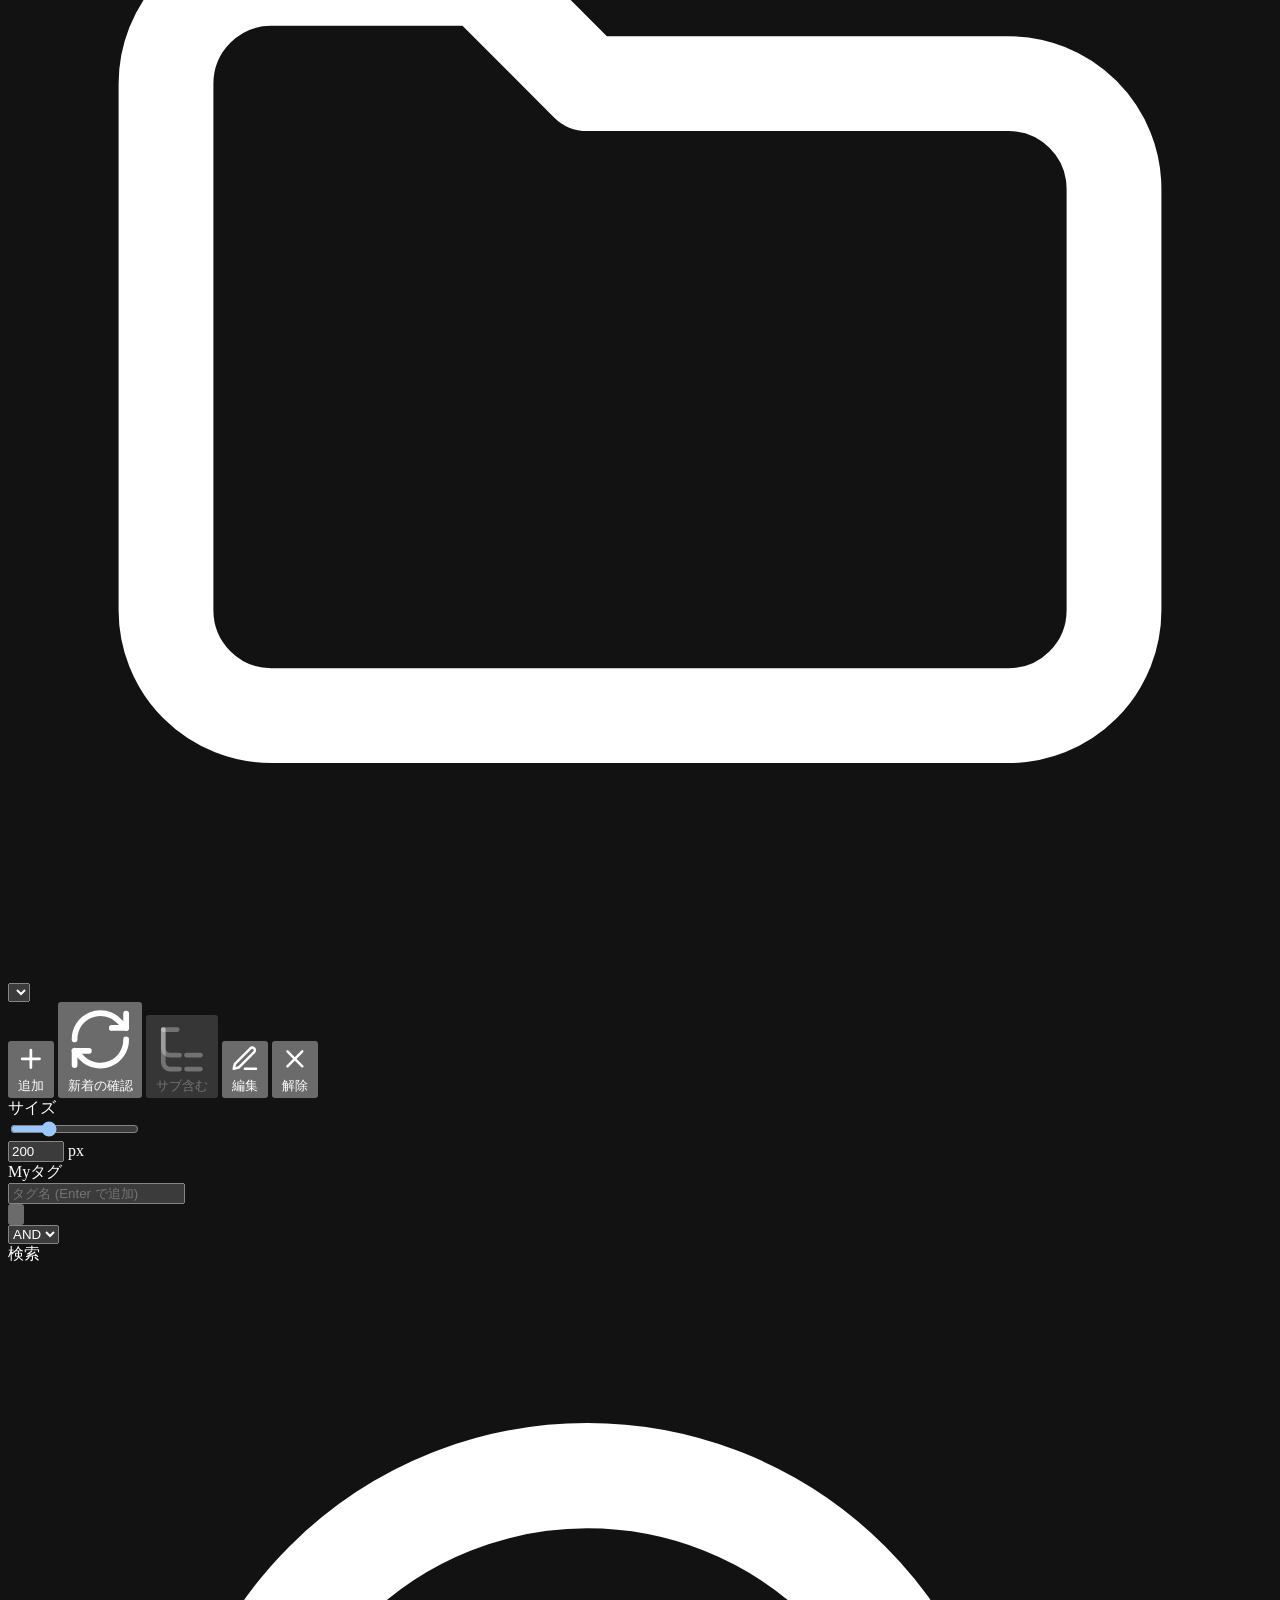
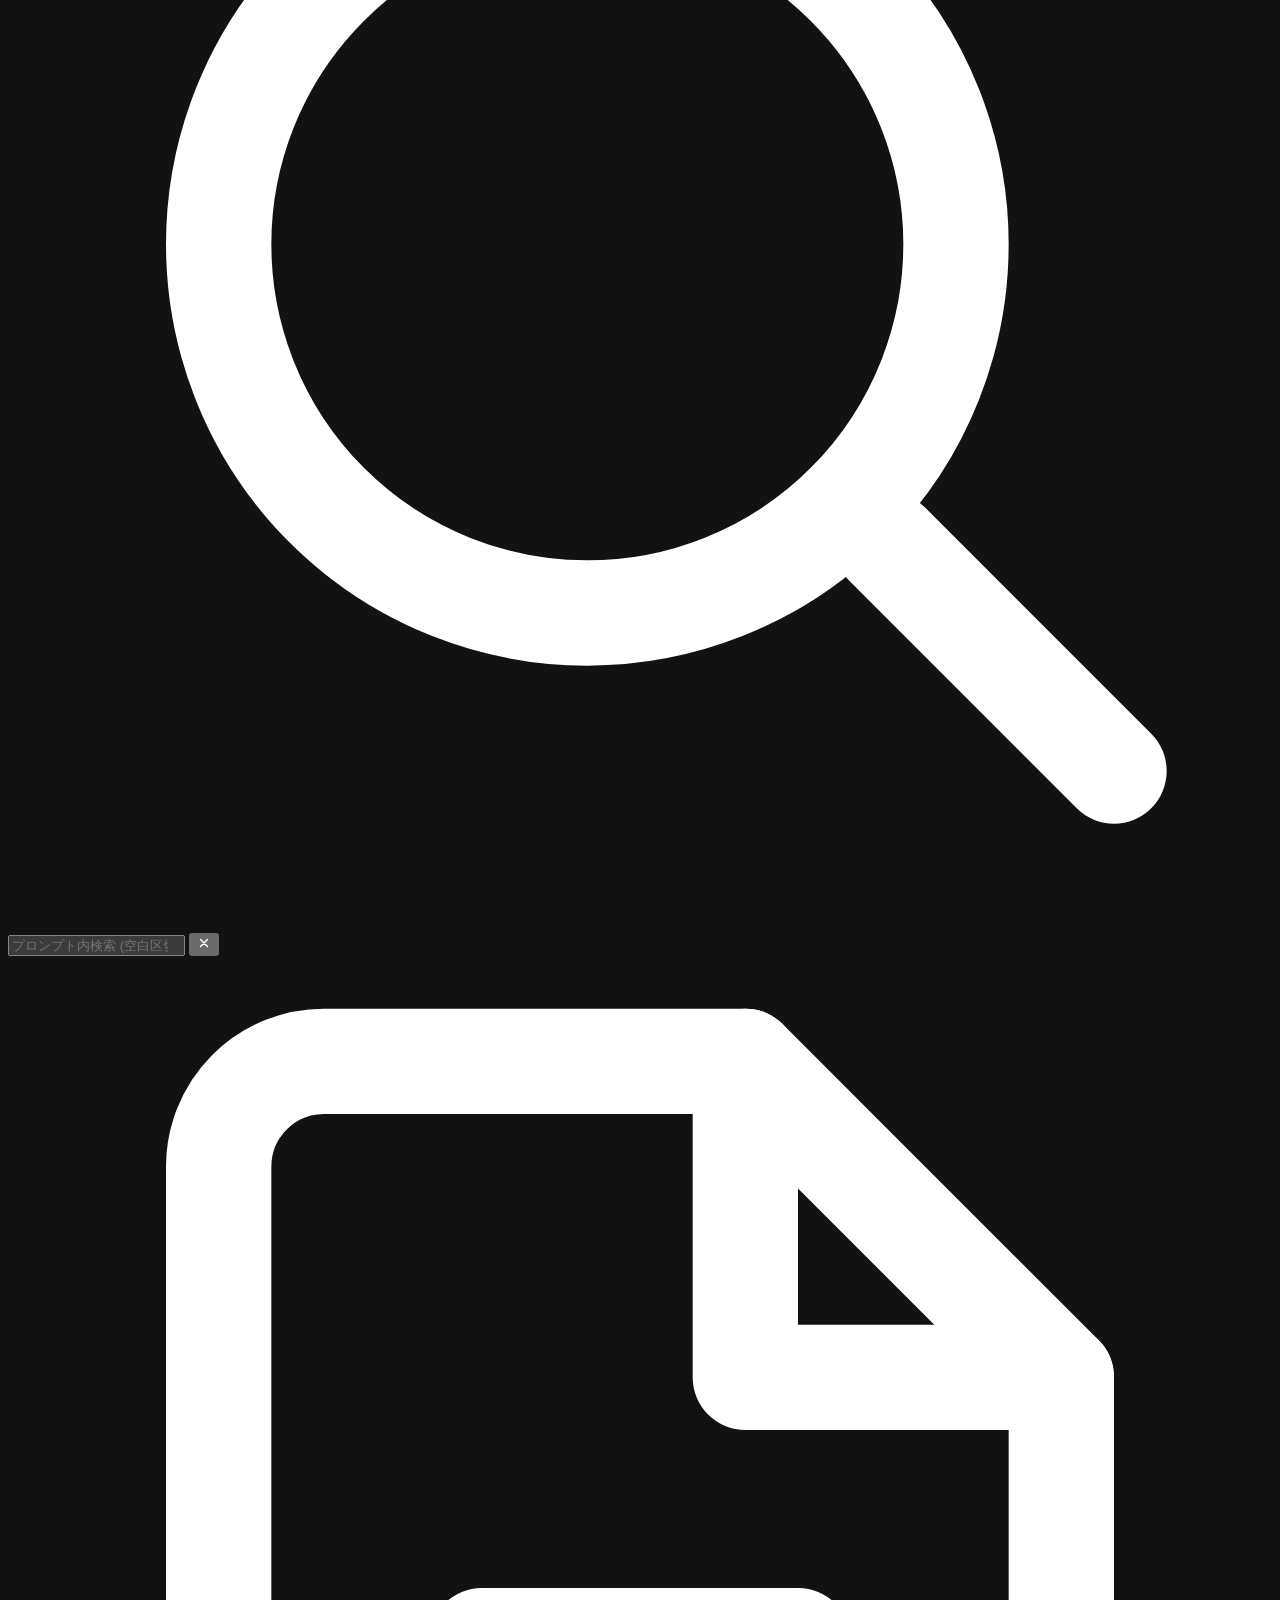
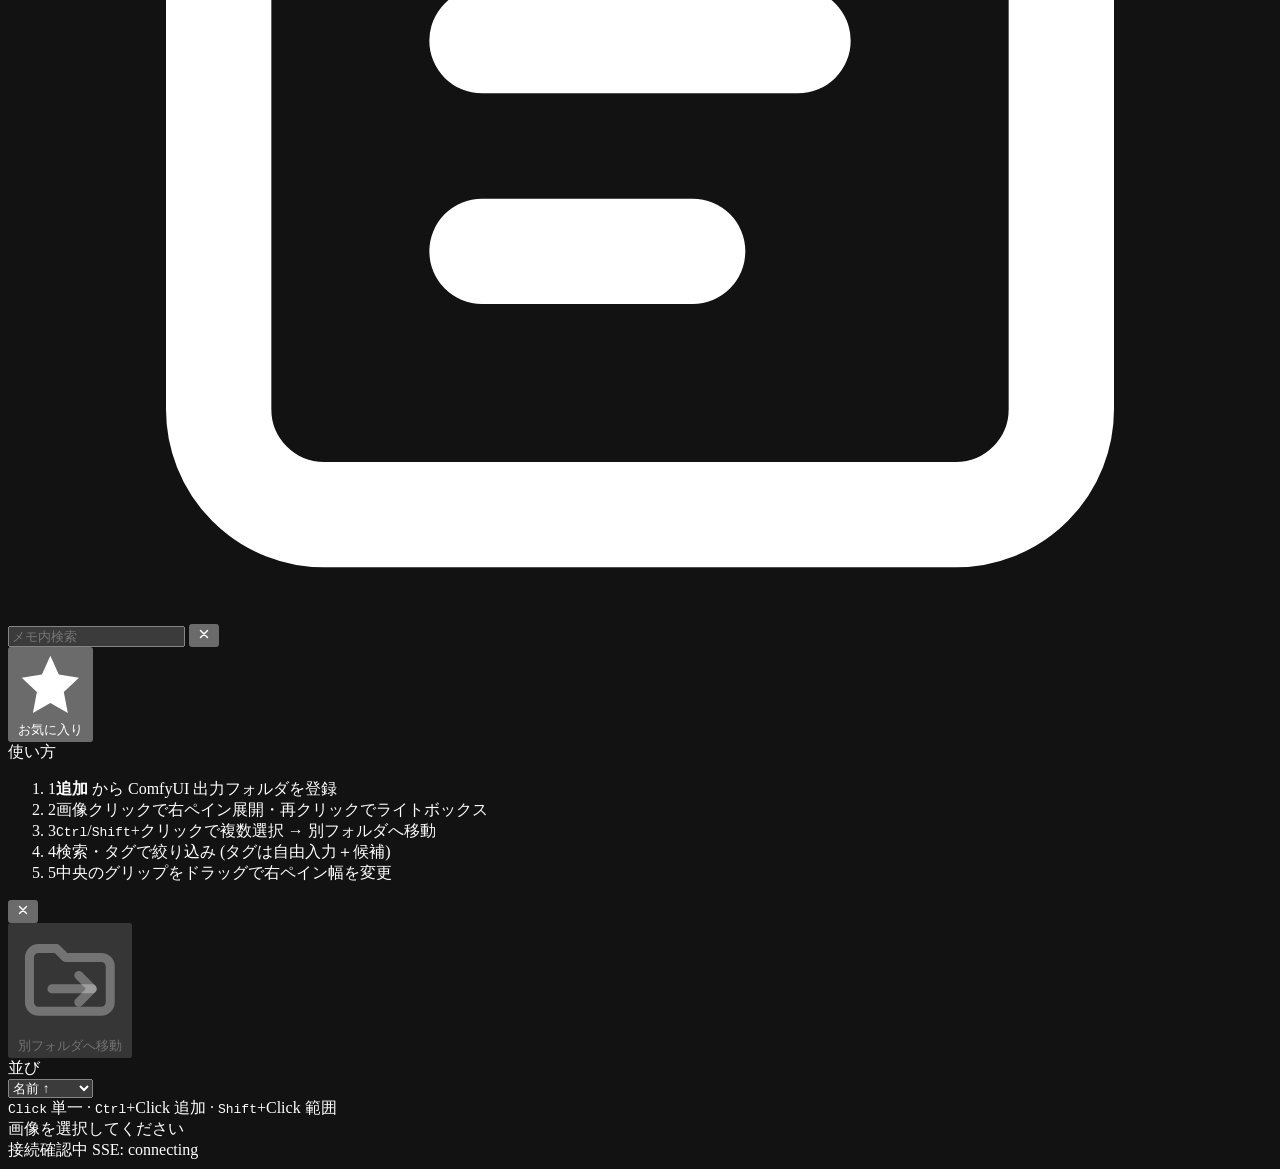
==== commit 7ce7298f: "feat(scan): 新着画像を開いた瞬間に先頭へ出し、開いている間も自動で更新する 1 万件超の画像で、起動のたびの全件走査（約 55 分）が表示を遅らせ、開いても最新の画像が 出なかった。エクス" ====
--- a/src/comfy_image_organizer/static/index.html
+++ b/src/comfy_image_organizer/static/index.html
@@ -77,9 +77,9 @@
               <svg class="icon" viewBox="0 0 24 24" fill="none" stroke="currentColor" stroke-width="2.2" stroke-linecap="round" stroke-linejoin="round"><path d="M12 5v14M5 12h14"/></svg>
               追加
             </button>
-            <button id="btnRescan" class="btn btn--sub" title="再スキャン">
+            <button id="btnRescan" class="btn btn--sub" title="新着の確認（Shift+クリックで全件を読み直す）">
               <svg class="icon" viewBox="0 0 24 24" fill="none" stroke="currentColor" stroke-width="2" stroke-linecap="round" stroke-linejoin="round"><path d="M3 12a9 9 0 0 1 15.5-6.4L21 8"/><path d="M21 3v5h-5"/><path d="M21 12a9 9 0 0 1-15.5 6.4L3 16"/><path d="M3 21v-5h5"/></svg>
-              再スキャン
+              新着の確認
             </button>
             <!-- 現在表示中フォルダの「サブディレクトリも見るか」を即時切替するトグル。
                  押下で PATCH /api/folders/{id} { recursive } を送り、再スキャンも自動で走る。 -->
